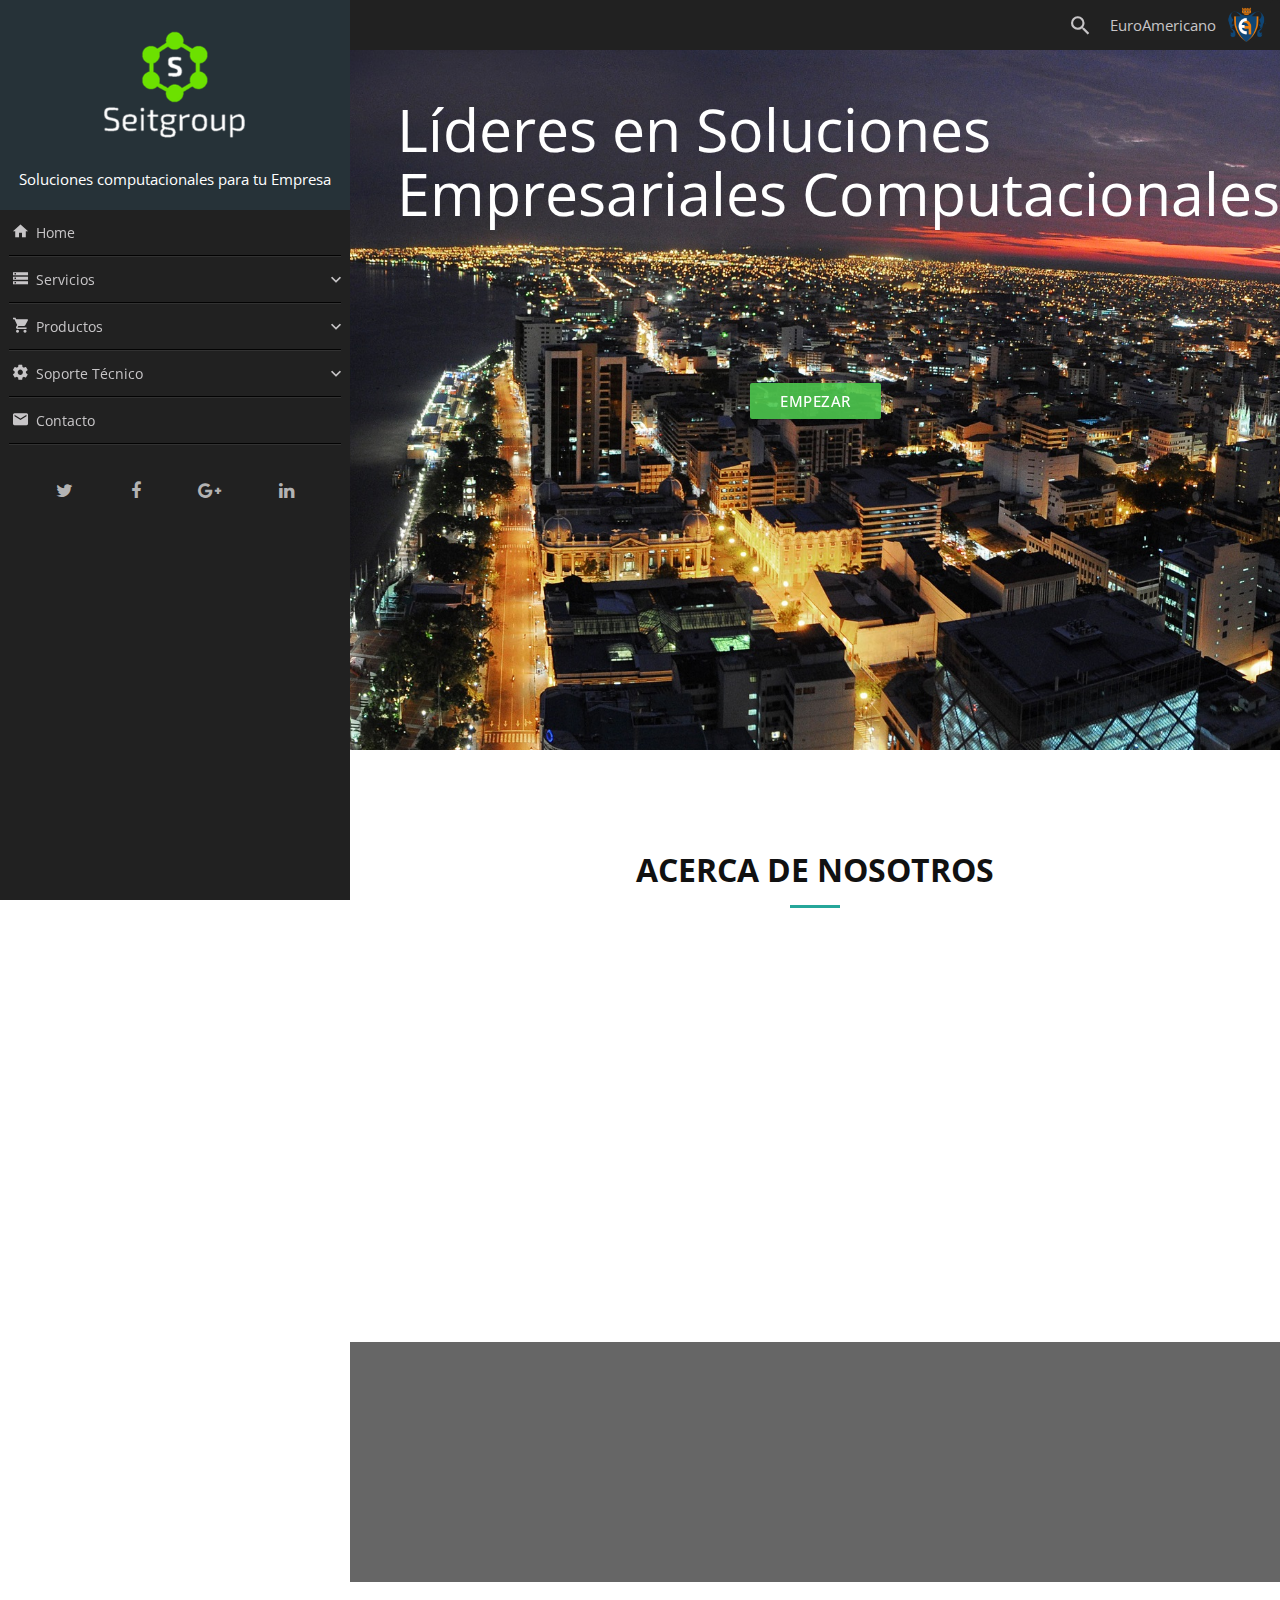
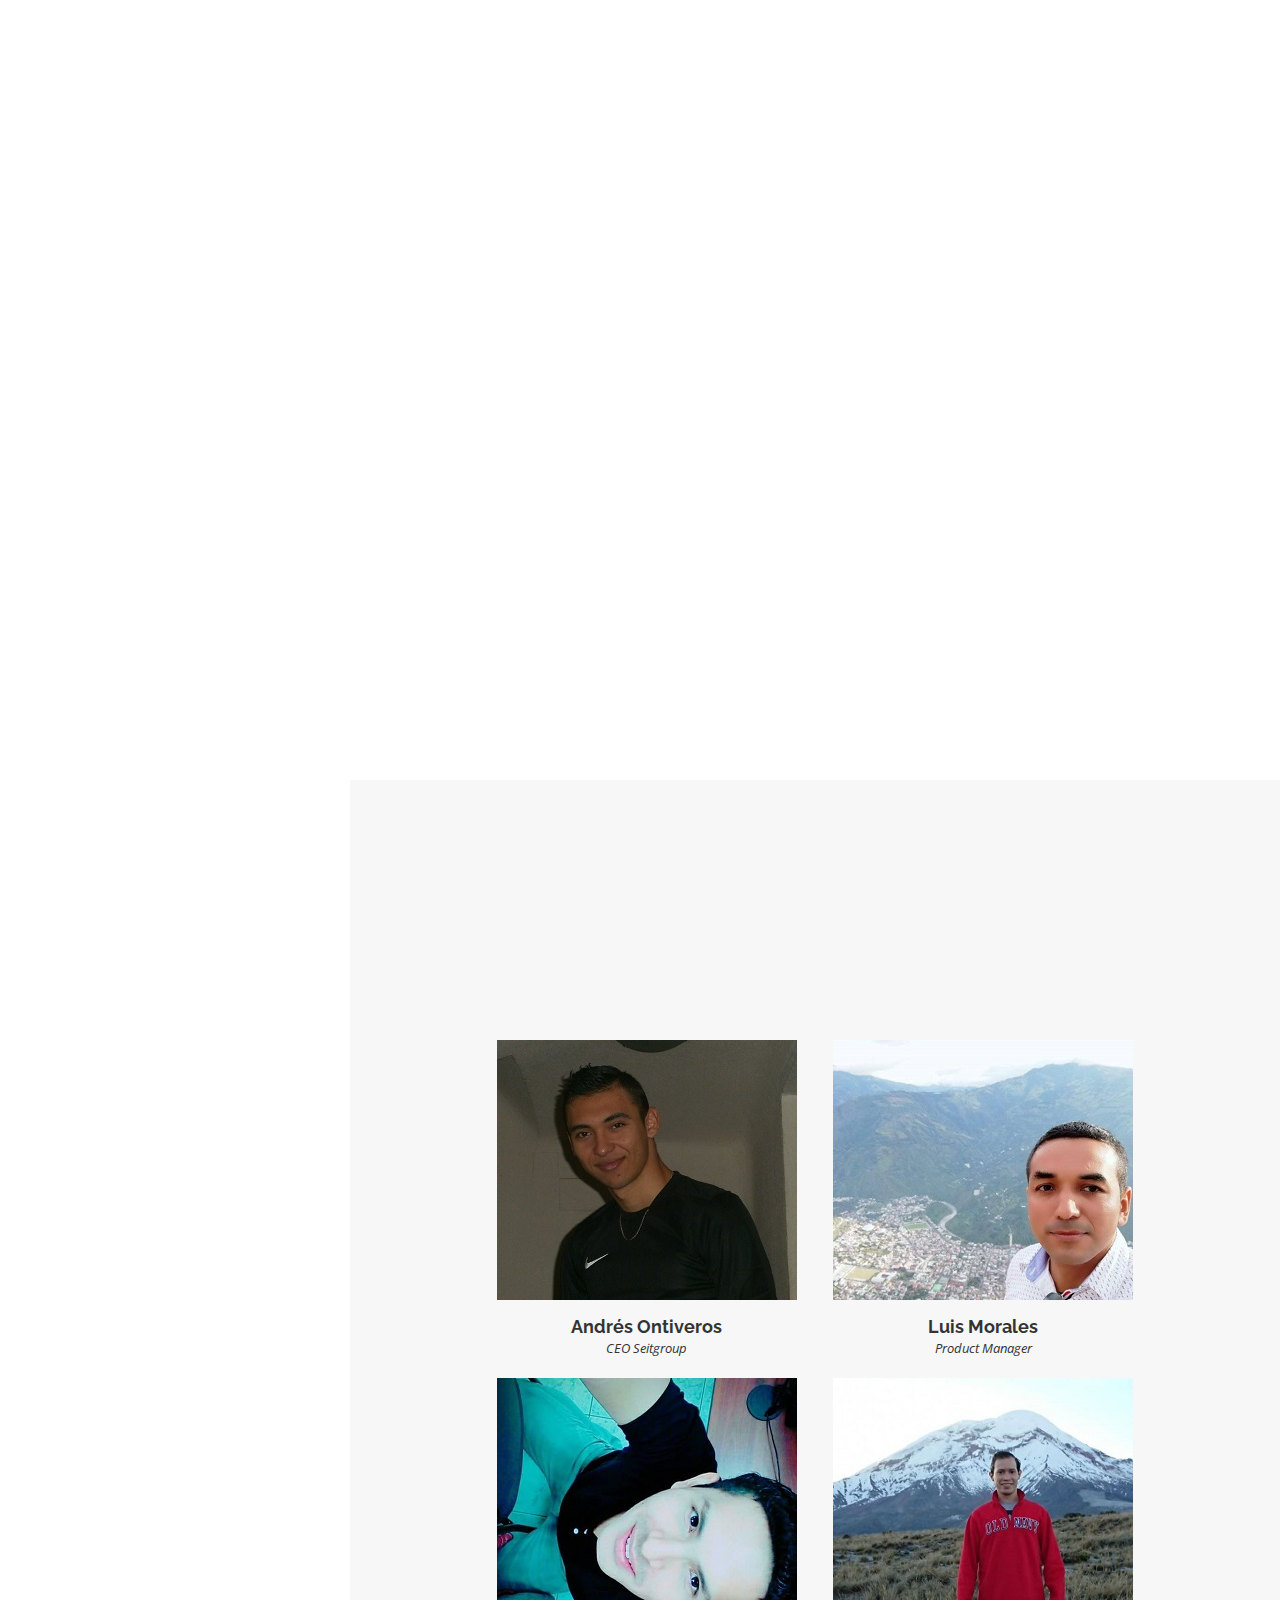
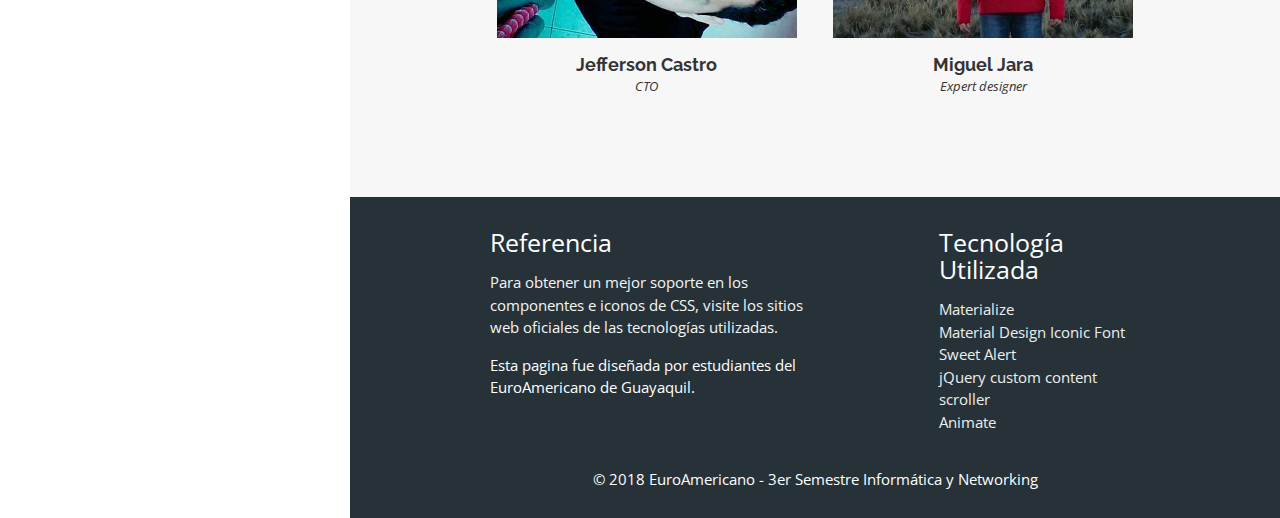
==== index.html @ c5460d2b "Subiendo pagina Diseño de Interfaces" ====
<!DOCTYPE html>
<html lang="es" class="mCustomScrollbar" data-mcs-theme="dark">
  <head>
      <meta charset="UTF-8">
      <meta name="viewport" content="width=device-width, initial-scale=1.0"/>
      <link rel="shortcut icon" href="assets/img/favic.png"/>
      <title>Seitgroup</title>

       <!-- Link para CSS-->
      <link href="lib/animate-css/animate.css" rel="stylesheet">
      <link href="lib/font-awesome/css/font-awesome.min.css" rel="stylesheet">
      <link href="https://fonts.googleapis.com/css?family=Fondamento" rel="stylesheet">
      <link href="https://fonts.googleapis.com/css?family=Open+Sans:300,300i,400,400i,700,700i|Raleway:300,400,500,700,800" rel="stylesheet">
      <link rel="stylesheet" href="css/materialize.min.css">
      <link rel="stylesheet" href="css/material-design-iconic-font.min.css">
      <link rel="stylesheet" href="css/sweetalert.css">
      <link rel="stylesheet" href="css/style.css">

  </head>

  <body>

      <!-- =================
      Navegación Lateral
      ======================-->
      <header id="nav-lateral" class="NavLateral" style="margin: 0;">
          <div class="NavLateral-FontMenu full-width ShowHideMenu"></div>
          <div class="NavLateral-content full-width" data-mcs-theme="dark">
              <figure class="full-width NavLateral-logo">
                <a href="index.html"><img src="assets/img/Imagen3.png" alt="material-logo" class="responsive-img center-box"></a>
                <figcaption class="center-align">Soluciones computacionales para tu Empresa</figcaption>
              </figure>
              <div class="NavLateral-Nav">
                  <ul class="full-width">
                      <li><a href="index.html" class="waves-effect waves-light"><i class="zmdi zmdi zmdi-home zmdi-hc-fw"></i> Home</a></li>
                      <li class="NavLateralDivider"></li>
                      <li><a href="#" class="NavLateral-DropDown  waves-effect waves-light"><i class="zmdi zmdi-storage zmdi-hc-fw"></i> <i class="zmdi zmdi-chevron-down NavLateral-CaretDown"></i>Servicios</a>
                          <ul class="full-width">
                              <li><a href="serv-nube.html" class="waves-effect waves-light">Servicios en la Nube</a></li>
                              <li class="NavLateralDivider"></li>
                              <li><a href="serv-domotica.html" class="waves-effect waves-light">Domótica</a></li>
                              <li class="NavLateralDivider"></li>
                              <li><a href="serv-soporte.html" class="waves-effect waves-light">Consultoría y Auditoría</a></li>
                          </ul>
                      </li>
                      <li class="NavLateralDivider"></li>
                      <li><a href="#" class="NavLateral-DropDown  waves-effect waves-light"><i class="zmdi zmdi-shopping-cart zmdi-hc-fw"></i> <i class="zmdi zmdi-chevron-down NavLateral-CaretDown"></i> Productos</a>
                          <ul class="full-width">
                              <li><a href="prd-antivirus.html" class="waves-effect waves-light">Antivirus</a></li>
                              <li class="NavLateralDivider"></li>
                              <li><a href="prd-nakivo.html" class="waves-effect waves-light">NAKIVO</a></li>
                              <li class="NavLateralDivider"></li>
                              <li><a href="prd-software.html" class="waves-effect waves-light">Software</a></li>
                          </ul>
                      </li>
                      <li class="NavLateralDivider"></li>
                      <li><a href="#" class="NavLateral-DropDown  waves-effect waves-light"><i class="zmdi zmdi-settings zmdi-hc-fw"></i> <i class="zmdi zmdi-chevron-down NavLateral-CaretDown"></i>Soporte Técnico</a>
                          <ul class="full-width">
                              <li><a href="sprt-mante.html" class="waves-effect waves-light">Mantenimiento</a></li>
                              <li class="NavLateralDivider"></li>
                              <li><a href="sprt-remoto.html" class="waves-effect waves-light">Soporte Remoto</a></li>
                          </ul>
                      </li>
                      <li class="NavLateralDivider"></li>
                      <li>
                          <a href="Contacto.html" class="waves-effect waves-light"><i class="zmdi zmdi-email zmdi-hc-fw"></i> Contacto</a>
                      </li>
                  </ul>
                  <li class="NavLateralDivider"></li>
              </div>
              <div class="social">
                <a href=""><i class="fa fa-twitter"></i></a>
                <a href=""><i class="fa fa-facebook"></i></a>
                <a href=""><i class="fa fa-google-plus"></i></a>
                <a href=""><i class="fa fa-linkedin"></i></a>
              </div>
          </div>
      </header>

      <!-- =================
      Main Principal
      ======================-->
      <main id="main" class="">

          <!-- =================
          Nav Informativo
          ======================-->
          <div class="ContentPage-Nav full-width">
              <ul class="full-width">
                  <li class="btn-MobileMenu ShowHideMenu"><a href="#" class="tooltipped waves-effect waves-light" data-position="bottom" data-delay="50" data-tooltip="Menu"><i class="zmdi zmdi-more-vert"></i></a></li>
                  <li><a href="https://www.euroamericano.edu.ec/" target="_blank"><figure><img src="assets/img/euro-logo.png" alt="UserImage"></figure></a></li>
                  <li style="padding:0 5px;">EuroAmericano</li>
                  <li><a href="#" class="tooltipped waves-effect waves-light btn-Search" data-position="bottom" data-delay="50" data-tooltip="Search"><i class="zmdi zmdi-search"></i></a></li>
              </ul>
          </div>

          <!-- =================
          Section Imagen PRINCIPAL
          =======================-->
          <section id="principal">
              <div class="wow fadeInUpBig">
                <h3>Líderes en Soluciones <br>Empresariales Computacionales</h3>
              </div>
              <div class="button-principal">
                <a class="waves-effect waves-light btn" href="#nosotros">EMPEZAR</a>
              </div>
          </section>

          <!-- ================
          Section nosotros
          =====================-->
          <section id = "nosotros" class="scrollspy">
              <div class="container">
                  <div class="row wow pulse">
                      <div class="col s12">
                          <h3 class="section-title">Acerca de Nosotros</h3>
                          <div class="section-title-divider"></div>
                      </div>
                  </div>
                  <div class="row wow fadeInUp">
                      <div class="col s12 m6 l6">
                          <h4 class="service-title">Misión</h4>
                          <p class="service-description">Somos una empresa dedicada a la comercialización y distribución
                            de productos informáticos, administracion de ordenadores, desarrollo de aplicaciones informáticas de gestión, soluciones en Internet, servicio técnico y mantenimiento de equipos y sistemas informáticos, hosting, y consultoría de protección de datos. Ofreciendo una solución global a empresas, profesionales, administraciones y usuarios particulares, a todo el territorio nacional.</p>
                      </div>
                      <div class="col s12 m6 l6">
                        <h4 class="service-title">Visión</h4>
                        <p class="service-description">Pretendemos ser un referente en el mercado nacional en el sector de las TIC, y para ello abarcaremos todos los servicios que ofrecemos actualmente incrementando los que vayan surgiendo debido a la necesidad de cambio provocado por los avances tecnológicos. Esto es así ya que somos una empresa en constante innovación ya que el sector de la tecnología así lo requiere.​ Grupo empresarial Informatico formado en Guayaquil-Ecuador 2018</p>
                      </div>
                  </div>
              </div>
          </section>

          <!--=================
           Section subscribe
           ====================-->
          <section id="subscribe">
            <!-- Contenido de subscribe -->
          </section>

          <!-- ================
          Section servicios
          =====================-->
          <section id = "services">
              <div class="container">
                  <div class="row wow pulse">
                      <div class="col s12">
                          <h3 class="section-title">Nuestros Servicios</h3>
                          <div class="section-title-divider"></div>
                          <p class="section-description">Un amplio portafolio de soluciones tecnológicas basadas en los siguientes grupos.</p>
                      </div>
                  </div>
                  <div class="row wow fadeInUp">
                      <div class="col s12 m6 l6 xl4 service-item">
                          <div class="service-icon"><i class="fa fa-desktop"></i></div>
                          <h4 class="service-title"><a href="prd-antivirus.html">Productos</a></h4>
                          <p class="service-description">Herramientas tecnológicas para empresas grandes, medianas y pequeñas. Siempre tendremos una solución para sus requerimientos.</p>
                      </div>
                      <div class="col s12 m6 l6 xl4 service-item">
                          <div class="service-icon"><i class="fa fa-bar-chart"></i></div>
                          <h4 class="service-title"><a href="serv-nube.html">Servicios en la Nube</a></h4>
                          <p class="service-description">Te permitimos alojar tu infraestructura IT principal fuera de tu empresa, y que está disponible para los usuarios habilitados, conectándote a través de internet.</p>
                      </div>
                  </div>
                  <div class="row wow fadeInUp">
                    <div class="col s12 m6 l6 xl4 service-item">
                        <div class="service-icon"><i class="fa fa-paper-plane"></i></div>
                        <h4 class="service-title"><a href="serv-domotica.html">Domótica</a></h4>
                        <p class="service-description">Domótica, control y automatización de empresas y el hogar. Seguridad y Confort son las principales características de nuestros productos.</p>
                    </div>
                    <div class="col s12 m6 l6 xl4 service-item">
                        <div class="service-icon"><i class="fa fa-bar-chart"></i></div>
                        <h4 class="service-title"><a href="serv-soporte.html">SOPORTE Y CONSULTORÍA</a></h4>
                        <p class="service-description">Nuestro equipo de Ingenieros siempre estará disponible para solucionar cualquier incidente o para brindar asesoría en sus proyectos</p>
                    </div>
                  </div>
              </div>
          </section>

          <!-- ================
          Section Nuestro Equipo
          =====================-->
          <section id = "equipo">
            <div class="container">
              <div class="row wow pulse">
                <div class="col s12">
                  <h3 class="section-title">Nuestro Equipo</h3>
                  <div class="section-title-divider"></div>
                  <p class="section-description">Presentamos nuestro equipo de trabajo y Desarrolladores de esta página web</p>
                </div>
              </div>

              <div class="row">
                <div class="col s12 m6 l6">
                  <div class="member">
                    <div class="pic"><img src="assets/img/ontiveros.jpg" alt=""></div>
                    <h4>Andrés Ontiveros</h4>
                    <span>CEO Seitgroup</span>
                  </div>
                </div>

                <div class="col s12 m6 l6">
                  <div class="member">
                    <div class="pic"><img src="assets/img/morales.jpg" alt=""></div>
                    <h4>Luis Morales</h4>
                    <span>Product Manager</span>
                  </div>
                </div>

                <div class="col s12 m6 l6">
                  <div class="member">
                    <div class="pic"><img src="assets/img/castro.jpg" alt=""></div>
                    <h4>Jefferson Castro</h4>
                    <span>CTO</span>
                  </div>
                </div>

                <div class="col s12 m6 l6">
                  <div class="member">
                    <div class="pic"><img src="assets/img/jara.jpg" alt=""></div>
                    <h4>Miguel Jara</h4>
                    <span>Expert designer</span>
                  </div>
                </div>

              </div>
            </div>
          </section>

          <!--==================
           Footer
           =====================-->
          <footer id="footer" class="footer">
              <div class="container">
                  <div class="row">
                      <div class="col l6 s12">
                          <h5 class="white-text">Referencia</h5>
                          <p class="grey-text text-lighten-4">
                              Para obtener un mejor soporte en los componentes e iconos de CSS, visite los sitios web oficiales de las tecnologías utilizadas.
                              <br>
                          </p>
                          <p>Esta pagina fue diseñada por estudiantes del EuroAmericano de Guayaquil. </p>
                      </div>
                      <div class="col l4 offset-l2 s12">
                          <h5 class="white-text">Tecnología Utilizada</h5>
                          <ul>
                              <li><a class="grey-text text-lighten-3" href="http://materializecss.com/">Materialize</a></li>
                              <li><a class="grey-text text-lighten-3" href="http://zavoloklom.github.io/material-design-iconic-font/icons.html">Material Design Iconic Font</a></li>
                              <li><a class="grey-text text-lighten-3" href="http://t4t5.github.io/sweetalert/">Sweet Alert</a></li>
                              <li><a class="grey-text text-lighten-3" href="http://manos.malihu.gr/jquery-custom-content-scroller/">jQuery custom content scroller</a></li>
                              <li><a class="grey-text text-lighten-3" href="https://daneden.github.io/animate.css/">Animate</a></li>
                          </ul>
                      </div>
                  </div>
              </div>
              <div class="NavLateralDivider"></div>
              <div class="footer-copyright">
                  <div class="container center-align">
                      © 2018 EuroAmericano - 3er Semestre Informática y Networking
                  </div>
              </div>
          </footer>
      </main>


      <!-- Script y Librerias JS ---------->
      <script src="js/sweetalert.min.js"></script>
      <script src="js/jquery-2.2.0.min.js"></script>
      <script src="js/materialize.js"></script>
      <script src="lib/wow/wow.min.js"></script>
      <script src="js/jquery.nicescroll.min.js"></script>
      <script src="js/main.js"></script>
      <script type="text/javascript">
      $(document).ready(function(){
        $('.scrollspy').scrollSpy();
      });
      </script>
  </body>
</html>
---- css/material-design-iconic-font.min.css ----
@font-face{font-family:Material-Design-Iconic-Font;src:url(../fonts/Material-Design-Iconic-Font.woff2?v=2.2.0) format('woff2'),url(../fonts/Material-Design-Iconic-Font.woff?v=2.2.0) format('woff'),url(../fonts/Material-Design-Iconic-Font.ttf?v=2.2.0) format('truetype')}.zmdi{display:inline-block;font:normal normal normal 14px/1 'Material-Design-Iconic-Font';font-size:inherit;text-rendering:auto;-webkit-font-smoothing:antialiased;-moz-osx-font-smoothing:grayscale}.zmdi-hc-lg{font-size:1.33333333em;line-height:.75em;vertical-align:-15%}.zmdi-hc-2x{font-size:2em}.zmdi-hc-3x{font-size:3em}.zmdi-hc-4x{font-size:4em}.zmdi-hc-5x{font-size:5em}.zmdi-hc-fw{width:1.28571429em;text-align:center}.zmdi-hc-ul{padding-left:0;margin-left:2.14285714em;list-style-type:none}.zmdi-hc-ul>li{position:relative}.zmdi-hc-li{position:absolute;left:-2.14285714em;width:2.14285714em;top:.14285714em;text-align:center}.zmdi-hc-li.zmdi-hc-lg{left:-1.85714286em}.zmdi-hc-border{padding:.1em .25em;border:solid .1em #9e9e9e;border-radius:2px}.zmdi-hc-border-circle{padding:.1em .25em;border:solid .1em #9e9e9e;border-radius:50%}.zmdi.pull-left{float:left;margin-right:.15em}.zmdi.pull-right{float:right;margin-left:.15em}.zmdi-hc-spin{-webkit-animation:zmdi-spin 1.5s infinite linear;animation:zmdi-spin 1.5s infinite linear}.zmdi-hc-spin-reverse{-webkit-animation:zmdi-spin-reverse 1.5s infinite linear;animation:zmdi-spin-reverse 1.5s infinite linear}@-webkit-keyframes zmdi-spin{0%{-webkit-transform:rotate(0deg);transform:rotate(0deg)}100%{-webkit-transform:rotate(359deg);transform:rotate(359deg)}}@keyframes zmdi-spin{0%{-webkit-transform:rotate(0deg);transform:rotate(0deg)}100%{-webkit-transform:rotate(359deg);transform:rotate(359deg)}}@-webkit-keyframes zmdi-spin-reverse{0%{-webkit-transform:rotate(0deg);transform:rotate(0deg)}100%{-webkit-transform:rotate(-359deg);transform:rotate(-359deg)}}@keyframes zmdi-spin-reverse{0%{-webkit-transform:rotate(0deg);transform:rotate(0deg)}100%{-webkit-transform:rotate(-359deg);transform:rotate(-359deg)}}.zmdi-hc-rotate-90{-webkit-transform:rotate(90deg);-ms-transform:rotate(90deg);transform:rotate(90deg)}.zmdi-hc-rotate-180{-webkit-transform:rotate(180deg);-ms-transform:rotate(180deg);transform:rotate(180deg)}.zmdi-hc-rotate-270{-webkit-transform:rotate(270deg);-ms-transform:rotate(270deg);transform:rotate(270deg)}.zmdi-hc-flip-horizontal{-webkit-transform:scale(-1,1);-ms-transform:scale(-1,1);transform:scale(-1,1)}.zmdi-hc-flip-vertical{-webkit-transform:scale(1,-1);-ms-transform:scale(1,-1);transform:scale(1,-1)}.zmdi-hc-stack{position:relative;display:inline-block;width:2em;height:2em;line-height:2em;vertical-align:middle}.zmdi-hc-stack-1x,.zmdi-hc-stack-2x{position:absolute;left:0;width:100%;text-align:center}.zmdi-hc-stack-1x{line-height:inherit}.zmdi-hc-stack-2x{font-size:2em}.zmdi-hc-inverse{color:#fff}.zmdi-3d-rotation:before{content:'\f101'}.zmdi-airplane-off:before{content:'\f102'}.zmdi-airplane:before{content:'\f103'}.zmdi-album:before{content:'\f104'}.zmdi-archive:before{content:'\f105'}.zmdi-assignment-account:before{content:'\f106'}.zmdi-assignment-alert:before{content:'\f107'}.zmdi-assignment-check:before{content:'\f108'}.zmdi-assignment-o:before{content:'\f109'}.zmdi-assignment-return:before{content:'\f10a'}.zmdi-assignment-returned:before{content:'\f10b'}.zmdi-assignment:before{content:'\f10c'}.zmdi-attachment-alt:before{content:'\f10d'}.zmdi-attachment:before{content:'\f10e'}.zmdi-audio:before{content:'\f10f'}.zmdi-badge-check:before{content:'\f110'}.zmdi-balance-wallet:before{content:'\f111'}.zmdi-balance:before{content:'\f112'}.zmdi-battery-alert:before{content:'\f113'}.zmdi-battery-flash:before{content:'\f114'}.zmdi-battery-unknown:before{content:'\f115'}.zmdi-battery:before{content:'\f116'}.zmdi-bike:before{content:'\f117'}.zmdi-block-alt:before{content:'\f118'}.zmdi-block:before{content:'\f119'}.zmdi-boat:before{content:'\f11a'}.zmdi-book-image:before{content:'\f11b'}.zmdi-book:before{content:'\f11c'}.zmdi-bookmark-outline:before{content:'\f11d'}.zmdi-bookmark:before{content:'\f11e'}.zmdi-brush:before{content:'\f11f'}.zmdi-bug:before{content:'\f120'}.zmdi-bus:before{content:'\f121'}.zmdi-cake:before{content:'\f122'}.zmdi-car-taxi:before{content:'\f123'}.zmdi-car-wash:before{content:'\f124'}.zmdi-car:before{content:'\f125'}.zmdi-card-giftcard:before{content:'\f126'}.zmdi-card-membership:before{content:'\f127'}.zmdi-card-travel:before{content:'\f128'}.zmdi-card:before{content:'\f129'}.zmdi-case-check:before{content:'\f12a'}.zmdi-case-download:before{content:'\f12b'}.zmdi-case-play:before{content:'\f12c'}.zmdi-case:before{content:'\f12d'}.zmdi-cast-connected:before{content:'\f12e'}.zmdi-cast:before{content:'\f12f'}.zmdi-chart-donut:before{content:'\f130'}.zmdi-chart:before{content:'\f131'}.zmdi-city-alt:before{content:'\f132'}.zmdi-city:before{content:'\f133'}.zmdi-close-circle-o:before{content:'\f134'}.zmdi-close-circle:before{content:'\f135'}.zmdi-close:before{content:'\f136'}.zmdi-cocktail:before{content:'\f137'}.zmdi-code-setting:before{content:'\f138'}.zmdi-code-smartphone:before{content:'\f139'}.zmdi-code:before{content:'\f13a'}.zmdi-coffee:before{content:'\f13b'}.zmdi-collection-bookmark:before{content:'\f13c'}.zmdi-collection-case-play:before{content:'\f13d'}.zmdi-collection-folder-image:before{content:'\f13e'}.zmdi-collection-image-o:before{content:'\f13f'}.zmdi-collection-image:before{content:'\f140'}.zmdi-collection-item-1:before{content:'\f141'}.zmdi-collection-item-2:before{content:'\f142'}.zmdi-collection-item-3:before{content:'\f143'}.zmdi-collection-item-4:before{content:'\f144'}.zmdi-collection-item-5:before{content:'\f145'}.zmdi-collection-item-6:before{content:'\f146'}.zmdi-collection-item-7:before{content:'\f147'}.zmdi-collection-item-8:before{content:'\f148'}.zmdi-collection-item-9-plus:before{content:'\f149'}.zmdi-collection-item-9:before{content:'\f14a'}.zmdi-collection-item:before{content:'\f14b'}.zmdi-collection-music:before{content:'\f14c'}.zmdi-collection-pdf:before{content:'\f14d'}.zmdi-collection-plus:before{content:'\f14e'}.zmdi-collection-speaker:before{content:'\f14f'}.zmdi-collection-text:before{content:'\f150'}.zmdi-collection-video:before{content:'\f151'}.zmdi-compass:before{content:'\f152'}.zmdi-cutlery:before{content:'\f153'}.zmdi-delete:before{content:'\f154'}.zmdi-dialpad:before{content:'\f155'}.zmdi-dns:before{content:'\f156'}.zmdi-drink:before{content:'\f157'}.zmdi-edit:before{content:'\f158'}.zmdi-email-open:before{content:'\f159'}.zmdi-email:before{content:'\f15a'}.zmdi-eye-off:before{content:'\f15b'}.zmdi-eye:before{content:'\f15c'}.zmdi-eyedropper:before{content:'\f15d'}.zmdi-favorite-outline:before{content:'\f15e'}.zmdi-favorite:before{content:'\f15f'}.zmdi-filter-list:before{content:'\f160'}.zmdi-fire:before{content:'\f161'}.zmdi-flag:before{content:'\f162'}.zmdi-flare:before{content:'\f163'}.zmdi-flash-auto:before{content:'\f164'}.zmdi-flash-off:before{content:'\f165'}.zmdi-flash:before{content:'\f166'}.zmdi-flip:before{content:'\f167'}.zmdi-flower-alt:before{content:'\f168'}.zmdi-flower:before{content:'\f169'}.zmdi-font:before{content:'\f16a'}.zmdi-fullscreen-alt:before{content:'\f16b'}.zmdi-fullscreen-exit:before{content:'\f16c'}.zmdi-fullscreen:before{content:'\f16d'}.zmdi-functions:before{content:'\f16e'}.zmdi-gas-station:before{content:'\f16f'}.zmdi-gesture:before{content:'\f170'}.zmdi-globe-alt:before{content:'\f171'}.zmdi-globe-lock:before{content:'\f172'}.zmdi-globe:before{content:'\f173'}.zmdi-graduation-cap:before{content:'\f174'}.zmdi-home:before{content:'\f175'}.zmdi-hospital-alt:before{content:'\f176'}.zmdi-hospital:before{content:'\f177'}.zmdi-hotel:before{content:'\f178'}.zmdi-hourglass-alt:before{content:'\f179'}.zmdi-hourglass-outline:before{content:'\f17a'}.zmdi-hourglass:before{content:'\f17b'}.zmdi-http:before{content:'\f17c'}.zmdi-image-alt:before{content:'\f17d'}.zmdi-image-o:before{content:'\f17e'}.zmdi-image:before{content:'\f17f'}.zmdi-inbox:before{content:'\f180'}.zmdi-invert-colors-off:before{content:'\f181'}.zmdi-invert-colors:before{content:'\f182'}.zmdi-key:before{content:'\f183'}.zmdi-label-alt-outline:before{content:'\f184'}.zmdi-label-alt:before{content:'\f185'}.zmdi-label-heart:before{content:'\f186'}.zmdi-label:before{content:'\f187'}.zmdi-labels:before{content:'\f188'}.zmdi-lamp:before{content:'\f189'}.zmdi-landscape:before{content:'\f18a'}.zmdi-layers-off:before{content:'\f18b'}.zmdi-layers:before{content:'\f18c'}.zmdi-library:before{content:'\f18d'}.zmdi-link:before{content:'\f18e'}.zmdi-lock-open:before{content:'\f18f'}.zmdi-lock-outline:before{content:'\f190'}.zmdi-lock:before{content:'\f191'}.zmdi-mail-reply-all:before{content:'\f192'}.zmdi-mail-reply:before{content:'\f193'}.zmdi-mail-send:before{content:'\f194'}.zmdi-mall:before{content:'\f195'}.zmdi-map:before{content:'\f196'}.zmdi-menu:before{content:'\f197'}.zmdi-money-box:before{content:'\f198'}.zmdi-money-off:before{content:'\f199'}.zmdi-money:before{content:'\f19a'}.zmdi-more-vert:before{content:'\f19b'}.zmdi-more:before{content:'\f19c'}.zmdi-movie-alt:before{content:'\f19d'}.zmdi-movie:before{content:'\f19e'}.zmdi-nature-people:before{content:'\f19f'}.zmdi-nature:before{content:'\f1a0'}.zmdi-navigation:before{content:'\f1a1'}.zmdi-open-in-browser:before{content:'\f1a2'}.zmdi-open-in-new:before{content:'\f1a3'}.zmdi-palette:before{content:'\f1a4'}.zmdi-parking:before{content:'\f1a5'}.zmdi-pin-account:before{content:'\f1a6'}.zmdi-pin-assistant:before{content:'\f1a7'}.zmdi-pin-drop:before{content:'\f1a8'}.zmdi-pin-help:before{content:'\f1a9'}.zmdi-pin-off:before{content:'\f1aa'}.zmdi-pin:before{content:'\f1ab'}.zmdi-pizza:before{content:'\f1ac'}.zmdi-plaster:before{content:'\f1ad'}.zmdi-power-setting:before{content:'\f1ae'}.zmdi-power:before{content:'\f1af'}.zmdi-print:before{content:'\f1b0'}.zmdi-puzzle-piece:before{content:'\f1b1'}.zmdi-quote:before{content:'\f1b2'}.zmdi-railway:before{content:'\f1b3'}.zmdi-receipt:before{content:'\f1b4'}.zmdi-refresh-alt:before{content:'\f1b5'}.zmdi-refresh-sync-alert:before{content:'\f1b6'}.zmdi-refresh-sync-off:before{content:'\f1b7'}.zmdi-refresh-sync:before{content:'\f1b8'}.zmdi-refresh:before{content:'\f1b9'}.zmdi-roller:before{content:'\f1ba'}.zmdi-ruler:before{content:'\f1bb'}.zmdi-scissors:before{content:'\f1bc'}.zmdi-screen-rotation-lock:before{content:'\f1bd'}.zmdi-screen-rotation:before{content:'\f1be'}.zmdi-search-for:before{content:'\f1bf'}.zmdi-search-in-file:before{content:'\f1c0'}.zmdi-search-in-page:before{content:'\f1c1'}.zmdi-search-replace:before{content:'\f1c2'}.zmdi-search:before{content:'\f1c3'}.zmdi-seat:before{content:'\f1c4'}.zmdi-settings-square:before{content:'\f1c5'}.zmdi-settings:before{content:'\f1c6'}.zmdi-shield-check:before{content:'\f1c7'}.zmdi-shield-security:before{content:'\f1c8'}.zmdi-shopping-basket:before{content:'\f1c9'}.zmdi-shopping-cart-plus:before{content:'\f1ca'}.zmdi-shopping-cart:before{content:'\f1cb'}.zmdi-sign-in:before{content:'\f1cc'}.zmdi-sort-amount-asc:before{content:'\f1cd'}.zmdi-sort-amount-desc:before{content:'\f1ce'}.zmdi-sort-asc:before{content:'\f1cf'}.zmdi-sort-desc:before{content:'\f1d0'}.zmdi-spellcheck:before{content:'\f1d1'}.zmdi-storage:before{content:'\f1d2'}.zmdi-store-24:before{content:'\f1d3'}.zmdi-store:before{content:'\f1d4'}.zmdi-subway:before{content:'\f1d5'}.zmdi-sun:before{content:'\f1d6'}.zmdi-tab-unselected:before{content:'\f1d7'}.zmdi-tab:before{content:'\f1d8'}.zmdi-tag-close:before{content:'\f1d9'}.zmdi-tag-more:before{content:'\f1da'}.zmdi-tag:before{content:'\f1db'}.zmdi-thumb-down:before{content:'\f1dc'}.zmdi-thumb-up-down:before{content:'\f1dd'}.zmdi-thumb-up:before{content:'\f1de'}.zmdi-ticket-star:before{content:'\f1df'}.zmdi-toll:before{content:'\f1e0'}.zmdi-toys:before{content:'\f1e1'}.zmdi-traffic:before{content:'\f1e2'}.zmdi-translate:before{content:'\f1e3'}.zmdi-triangle-down:before{content:'\f1e4'}.zmdi-triangle-up:before{content:'\f1e5'}.zmdi-truck:before{content:'\f1e6'}.zmdi-turning-sign:before{content:'\f1e7'}.zmdi-wallpaper:before{content:'\f1e8'}.zmdi-washing-machine:before{content:'\f1e9'}.zmdi-window-maximize:before{content:'\f1ea'}.zmdi-window-minimize:before{content:'\f1eb'}.zmdi-window-restore:before{content:'\f1ec'}.zmdi-wrench:before{content:'\f1ed'}.zmdi-zoom-in:before{content:'\f1ee'}.zmdi-zoom-out:before{content:'\f1ef'}.zmdi-alert-circle-o:before{content:'\f1f0'}.zmdi-alert-circle:before{content:'\f1f1'}.zmdi-alert-octagon:before{content:'\f1f2'}.zmdi-alert-polygon:before{content:'\f1f3'}.zmdi-alert-triangle:before{content:'\f1f4'}.zmdi-help-outline:before{content:'\f1f5'}.zmdi-help:before{content:'\f1f6'}.zmdi-info-outline:before{content:'\f1f7'}.zmdi-info:before{content:'\f1f8'}.zmdi-notifications-active:before{content:'\f1f9'}.zmdi-notifications-add:before{content:'\f1fa'}.zmdi-notifications-none:before{content:'\f1fb'}.zmdi-notifications-off:before{content:'\f1fc'}.zmdi-notifications-paused:before{content:'\f1fd'}.zmdi-notifications:before{content:'\f1fe'}.zmdi-account-add:before{content:'\f1ff'}.zmdi-account-box-mail:before{content:'\f200'}.zmdi-account-box-o:before{content:'\f201'}.zmdi-account-box-phone:before{content:'\f202'}.zmdi-account-box:before{content:'\f203'}.zmdi-account-calendar:before{content:'\f204'}.zmdi-account-circle:before{content:'\f205'}.zmdi-account-o:before{content:'\f206'}.zmdi-account:before{content:'\f207'}.zmdi-accounts-add:before{content:'\f208'}.zmdi-accounts-alt:before{content:'\f209'}.zmdi-accounts-list-alt:before{content:'\f20a'}.zmdi-accounts-list:before{content:'\f20b'}.zmdi-accounts-outline:before{content:'\f20c'}.zmdi-accounts:before{content:'\f20d'}.zmdi-face:before{content:'\f20e'}.zmdi-female:before{content:'\f20f'}.zmdi-male-alt:before{content:'\f210'}.zmdi-male-female:before{content:'\f211'}.zmdi-male:before{content:'\f212'}.zmdi-mood-bad:before{content:'\f213'}.zmdi-mood:before{content:'\f214'}.zmdi-run:before{content:'\f215'}.zmdi-walk:before{content:'\f216'}.zmdi-cloud-box:before{content:'\f217'}.zmdi-cloud-circle:before{content:'\f218'}.zmdi-cloud-done:before{content:'\f219'}.zmdi-cloud-download:before{content:'\f21a'}.zmdi-cloud-off:before{content:'\f21b'}.zmdi-cloud-outline-alt:before{content:'\f21c'}.zmdi-cloud-outline:before{content:'\f21d'}.zmdi-cloud-upload:before{content:'\f21e'}.zmdi-cloud:before{content:'\f21f'}.zmdi-download:before{content:'\f220'}.zmdi-file-plus:before{content:'\f221'}.zmdi-file-text:before{content:'\f222'}.zmdi-file:before{content:'\f223'}.zmdi-folder-outline:before{content:'\f224'}.zmdi-folder-person:before{content:'\f225'}.zmdi-folder-star-alt:before{content:'\f226'}.zmdi-folder-star:before{content:'\f227'}.zmdi-folder:before{content:'\f228'}.zmdi-gif:before{content:'\f229'}.zmdi-upload:before{content:'\f22a'}.zmdi-border-all:before{content:'\f22b'}.zmdi-border-bottom:before{content:'\f22c'}.zmdi-border-clear:before{content:'\f22d'}.zmdi-border-color:before{content:'\f22e'}.zmdi-border-horizontal:before{content:'\f22f'}.zmdi-border-inner:before{content:'\f230'}.zmdi-border-left:before{content:'\f231'}.zmdi-border-outer:before{content:'\f232'}.zmdi-border-right:before{content:'\f233'}.zmdi-border-style:before{content:'\f234'}.zmdi-border-top:before{content:'\f235'}.zmdi-border-vertical:before{content:'\f236'}.zmdi-copy:before{content:'\f237'}.zmdi-crop:before{content:'\f238'}.zmdi-format-align-center:before{content:'\f239'}.zmdi-format-align-justify:before{content:'\f23a'}.zmdi-format-align-left:before{content:'\f23b'}.zmdi-format-align-right:before{content:'\f23c'}.zmdi-format-bold:before{content:'\f23d'}.zmdi-format-clear-all:before{content:'\f23e'}.zmdi-format-clear:before{content:'\f23f'}.zmdi-format-color-fill:before{content:'\f240'}.zmdi-format-color-reset:before{content:'\f241'}.zmdi-format-color-text:before{content:'\f242'}.zmdi-format-indent-decrease:before{content:'\f243'}.zmdi-format-indent-increase:before{content:'\f244'}.zmdi-format-italic:before{content:'\f245'}.zmdi-format-line-spacing:before{content:'\f246'}.zmdi-format-list-bulleted:before{content:'\f247'}.zmdi-format-list-numbered:before{content:'\f248'}.zmdi-format-ltr:before{content:'\f249'}.zmdi-format-rtl:before{content:'\f24a'}.zmdi-format-size:before{content:'\f24b'}.zmdi-format-strikethrough-s:before{content:'\f24c'}.zmdi-format-strikethrough:before{content:'\f24d'}.zmdi-format-subject:before{content:'\f24e'}.zmdi-format-underlined:before{content:'\f24f'}.zmdi-format-valign-bottom:before{content:'\f250'}.zmdi-format-valign-center:before{content:'\f251'}.zmdi-format-valign-top:before{content:'\f252'}.zmdi-redo:before{content:'\f253'}.zmdi-select-all:before{content:'\f254'}.zmdi-space-bar:before{content:'\f255'}.zmdi-text-format:before{content:'\f256'}.zmdi-transform:before{content:'\f257'}.zmdi-undo:before{content:'\f258'}.zmdi-wrap-text:before{content:'\f259'}.zmdi-comment-alert:before{content:'\f25a'}.zmdi-comment-alt-text:before{content:'\f25b'}.zmdi-comment-alt:before{content:'\f25c'}.zmdi-comment-edit:before{content:'\f25d'}.zmdi-comment-image:before{content:'\f25e'}.zmdi-comment-list:before{content:'\f25f'}.zmdi-comment-more:before{content:'\f260'}.zmdi-comment-outline:before{content:'\f261'}.zmdi-comment-text-alt:before{content:'\f262'}.zmdi-comment-text:before{content:'\f263'}.zmdi-comment-video:before{content:'\f264'}.zmdi-comment:before{content:'\f265'}.zmdi-comments:before{content:'\f266'}.zmdi-check-all:before{content:'\f267'}.zmdi-check-circle-u:before{content:'\f268'}.zmdi-check-circle:before{content:'\f269'}.zmdi-check-square:before{content:'\f26a'}.zmdi-check:before{content:'\f26b'}.zmdi-circle-o:before{content:'\f26c'}.zmdi-circle:before{content:'\f26d'}.zmdi-dot-circle-alt:before{content:'\f26e'}.zmdi-dot-circle:before{content:'\f26f'}.zmdi-minus-circle-outline:before{content:'\f270'}.zmdi-minus-circle:before{content:'\f271'}.zmdi-minus-square:before{content:'\f272'}.zmdi-minus:before{content:'\f273'}.zmdi-plus-circle-o-duplicate:before{content:'\f274'}.zmdi-plus-circle-o:before{content:'\f275'}.zmdi-plus-circle:before{content:'\f276'}.zmdi-plus-square:before{content:'\f277'}.zmdi-plus:before{content:'\f278'}.zmdi-square-o:before{content:'\f279'}.zmdi-star-circle:before{content:'\f27a'}.zmdi-star-half:before{content:'\f27b'}.zmdi-star-outline:before{content:'\f27c'}.zmdi-star:before{content:'\f27d'}.zmdi-bluetooth-connected:before{content:'\f27e'}.zmdi-bluetooth-off:before{content:'\f27f'}.zmdi-bluetooth-search:before{content:'\f280'}.zmdi-bluetooth-setting:before{content:'\f281'}.zmdi-bluetooth:before{content:'\f282'}.zmdi-camera-add:before{content:'\f283'}.zmdi-camera-alt:before{content:'\f284'}.zmdi-camera-bw:before{content:'\f285'}.zmdi-camera-front:before{content:'\f286'}.zmdi-camera-mic:before{content:'\f287'}.zmdi-camera-party-mode:before{content:'\f288'}.zmdi-camera-rear:before{content:'\f289'}.zmdi-camera-roll:before{content:'\f28a'}.zmdi-camera-switch:before{content:'\f28b'}.zmdi-camera:before{content:'\f28c'}.zmdi-card-alert:before{content:'\f28d'}.zmdi-card-off:before{content:'\f28e'}.zmdi-card-sd:before{content:'\f28f'}.zmdi-card-sim:before{content:'\f290'}.zmdi-desktop-mac:before{content:'\f291'}.zmdi-desktop-windows:before{content:'\f292'}.zmdi-device-hub:before{content:'\f293'}.zmdi-devices-off:before{content:'\f294'}.zmdi-devices:before{content:'\f295'}.zmdi-dock:before{content:'\f296'}.zmdi-floppy:before{content:'\f297'}.zmdi-gamepad:before{content:'\f298'}.zmdi-gps-dot:before{content:'\f299'}.zmdi-gps-off:before{content:'\f29a'}.zmdi-gps:before{content:'\f29b'}.zmdi-headset-mic:before{content:'\f29c'}.zmdi-headset:before{content:'\f29d'}.zmdi-input-antenna:before{content:'\f29e'}.zmdi-input-composite:before{content:'\f29f'}.zmdi-input-hdmi:before{content:'\f2a0'}.zmdi-input-power:before{content:'\f2a1'}.zmdi-input-svideo:before{content:'\f2a2'}.zmdi-keyboard-hide:before{content:'\f2a3'}.zmdi-keyboard:before{content:'\f2a4'}.zmdi-laptop-chromebook:before{content:'\f2a5'}.zmdi-laptop-mac:before{content:'\f2a6'}.zmdi-laptop:before{content:'\f2a7'}.zmdi-mic-off:before{content:'\f2a8'}.zmdi-mic-outline:before{content:'\f2a9'}.zmdi-mic-setting:before{content:'\f2aa'}.zmdi-mic:before{content:'\f2ab'}.zmdi-mouse:before{content:'\f2ac'}.zmdi-network-alert:before{content:'\f2ad'}.zmdi-network-locked:before{content:'\f2ae'}.zmdi-network-off:before{content:'\f2af'}.zmdi-network-outline:before{content:'\f2b0'}.zmdi-network-setting:before{content:'\f2b1'}.zmdi-network:before{content:'\f2b2'}.zmdi-phone-bluetooth:before{content:'\f2b3'}.zmdi-phone-end:before{content:'\f2b4'}.zmdi-phone-forwarded:before{content:'\f2b5'}.zmdi-phone-in-talk:before{content:'\f2b6'}.zmdi-phone-locked:before{content:'\f2b7'}.zmdi-phone-missed:before{content:'\f2b8'}.zmdi-phone-msg:before{content:'\f2b9'}.zmdi-phone-paused:before{content:'\f2ba'}.zmdi-phone-ring:before{content:'\f2bb'}.zmdi-phone-setting:before{content:'\f2bc'}.zmdi-phone-sip:before{content:'\f2bd'}.zmdi-phone:before{content:'\f2be'}.zmdi-portable-wifi-changes:before{content:'\f2bf'}.zmdi-portable-wifi-off:before{content:'\f2c0'}.zmdi-portable-wifi:before{content:'\f2c1'}.zmdi-radio:before{content:'\f2c2'}.zmdi-reader:before{content:'\f2c3'}.zmdi-remote-control-alt:before{content:'\f2c4'}.zmdi-remote-control:before{content:'\f2c5'}.zmdi-router:before{content:'\f2c6'}.zmdi-scanner:before{content:'\f2c7'}.zmdi-smartphone-android:before{content:'\f2c8'}.zmdi-smartphone-download:before{content:'\f2c9'}.zmdi-smartphone-erase:before{content:'\f2ca'}.zmdi-smartphone-info:before{content:'\f2cb'}.zmdi-smartphone-iphone:before{content:'\f2cc'}.zmdi-smartphone-landscape-lock:before{content:'\f2cd'}.zmdi-smartphone-landscape:before{content:'\f2ce'}.zmdi-smartphone-lock:before{content:'\f2cf'}.zmdi-smartphone-portrait-lock:before{content:'\f2d0'}.zmdi-smartphone-ring:before{content:'\f2d1'}.zmdi-smartphone-setting:before{content:'\f2d2'}.zmdi-smartphone-setup:before{content:'\f2d3'}.zmdi-smartphone:before{content:'\f2d4'}.zmdi-speaker:before{content:'\f2d5'}.zmdi-tablet-android:before{content:'\f2d6'}.zmdi-tablet-mac:before{content:'\f2d7'}.zmdi-tablet:before{content:'\f2d8'}.zmdi-tv-alt-play:before{content:'\f2d9'}.zmdi-tv-list:before{content:'\f2da'}.zmdi-tv-play:before{content:'\f2db'}.zmdi-tv:before{content:'\f2dc'}.zmdi-usb:before{content:'\f2dd'}.zmdi-videocam-off:before{content:'\f2de'}.zmdi-videocam-switch:before{content:'\f2df'}.zmdi-videocam:before{content:'\f2e0'}.zmdi-watch:before{content:'\f2e1'}.zmdi-wifi-alt-2:before{content:'\f2e2'}.zmdi-wifi-alt:before{content:'\f2e3'}.zmdi-wifi-info:before{content:'\f2e4'}.zmdi-wifi-lock:before{content:'\f2e5'}.zmdi-wifi-off:before{content:'\f2e6'}.zmdi-wifi-outline:before{content:'\f2e7'}.zmdi-wifi:before{content:'\f2e8'}.zmdi-arrow-left-bottom:before{content:'\f2e9'}.zmdi-arrow-left:before{content:'\f2ea'}.zmdi-arrow-merge:before{content:'\f2eb'}.zmdi-arrow-missed:before{content:'\f2ec'}.zmdi-arrow-right-top:before{content:'\f2ed'}.zmdi-arrow-right:before{content:'\f2ee'}.zmdi-arrow-split:before{content:'\f2ef'}.zmdi-arrows:before{content:'\f2f0'}.zmdi-caret-down-circle:before{content:'\f2f1'}.zmdi-caret-down:before{content:'\f2f2'}.zmdi-caret-left-circle:before{content:'\f2f3'}.zmdi-caret-left:before{content:'\f2f4'}.zmdi-caret-right-circle:before{content:'\f2f5'}.zmdi-caret-right:before{content:'\f2f6'}.zmdi-caret-up-circle:before{content:'\f2f7'}.zmdi-caret-up:before{content:'\f2f8'}.zmdi-chevron-down:before{content:'\f2f9'}.zmdi-chevron-left:before{content:'\f2fa'}.zmdi-chevron-right:before{content:'\f2fb'}.zmdi-chevron-up:before{content:'\f2fc'}.zmdi-forward:before{content:'\f2fd'}.zmdi-long-arrow-down:before{content:'\f2fe'}.zmdi-long-arrow-left:before{content:'\f2ff'}.zmdi-long-arrow-return:before{content:'\f300'}.zmdi-long-arrow-right:before{content:'\f301'}.zmdi-long-arrow-tab:before{content:'\f302'}.zmdi-long-arrow-up:before{content:'\f303'}.zmdi-rotate-ccw:before{content:'\f304'}.zmdi-rotate-cw:before{content:'\f305'}.zmdi-rotate-left:before{content:'\f306'}.zmdi-rotate-right:before{content:'\f307'}.zmdi-square-down:before{content:'\f308'}.zmdi-square-right:before{content:'\f309'}.zmdi-swap-alt:before{content:'\f30a'}.zmdi-swap-vertical-circle:before{content:'\f30b'}.zmdi-swap-vertical:before{content:'\f30c'}.zmdi-swap:before{content:'\f30d'}.zmdi-trending-down:before{content:'\f30e'}.zmdi-trending-flat:before{content:'\f30f'}.zmdi-trending-up:before{content:'\f310'}.zmdi-unfold-less:before{content:'\f311'}.zmdi-unfold-more:before{content:'\f312'}.zmdi-apps:before{content:'\f313'}.zmdi-grid-off:before{content:'\f314'}.zmdi-grid:before{content:'\f315'}.zmdi-view-agenda:before{content:'\f316'}.zmdi-view-array:before{content:'\f317'}.zmdi-view-carousel:before{content:'\f318'}.zmdi-view-column:before{content:'\f319'}.zmdi-view-comfy:before{content:'\f31a'}.zmdi-view-compact:before{content:'\f31b'}.zmdi-view-dashboard:before{content:'\f31c'}.zmdi-view-day:before{content:'\f31d'}.zmdi-view-headline:before{content:'\f31e'}.zmdi-view-list-alt:before{content:'\f31f'}.zmdi-view-list:before{content:'\f320'}.zmdi-view-module:before{content:'\f321'}.zmdi-view-quilt:before{content:'\f322'}.zmdi-view-stream:before{content:'\f323'}.zmdi-view-subtitles:before{content:'\f324'}.zmdi-view-toc:before{content:'\f325'}.zmdi-view-web:before{content:'\f326'}.zmdi-view-week:before{content:'\f327'}.zmdi-widgets:before{content:'\f328'}.zmdi-alarm-check:before{content:'\f329'}.zmdi-alarm-off:before{content:'\f32a'}.zmdi-alarm-plus:before{content:'\f32b'}.zmdi-alarm-snooze:before{content:'\f32c'}.zmdi-alarm:before{content:'\f32d'}.zmdi-calendar-alt:before{content:'\f32e'}.zmdi-calendar-check:before{content:'\f32f'}.zmdi-calendar-close:before{content:'\f330'}.zmdi-calendar-note:before{content:'\f331'}.zmdi-calendar:before{content:'\f332'}.zmdi-time-countdown:before{content:'\f333'}.zmdi-time-interval:before{content:'\f334'}.zmdi-time-restore-setting:before{content:'\f335'}.zmdi-time-restore:before{content:'\f336'}.zmdi-time:before{content:'\f337'}.zmdi-timer-off:before{content:'\f338'}.zmdi-timer:before{content:'\f339'}.zmdi-android-alt:before{content:'\f33a'}.zmdi-android:before{content:'\f33b'}.zmdi-apple:before{content:'\f33c'}.zmdi-behance:before{content:'\f33d'}.zmdi-codepen:before{content:'\f33e'}.zmdi-dribbble:before{content:'\f33f'}.zmdi-dropbox:before{content:'\f340'}.zmdi-evernote:before{content:'\f341'}.zmdi-facebook-box:before{content:'\f342'}.zmdi-facebook:before{content:'\f343'}.zmdi-github-box:before{content:'\f344'}.zmdi-github:before{content:'\f345'}.zmdi-google-drive:before{content:'\f346'}.zmdi-google-earth:before{content:'\f347'}.zmdi-google-glass:before{content:'\f348'}.zmdi-google-maps:before{content:'\f349'}.zmdi-google-pages:before{content:'\f34a'}.zmdi-google-play:before{content:'\f34b'}.zmdi-google-plus-box:before{content:'\f34c'}.zmdi-google-plus:before{content:'\f34d'}.zmdi-google:before{content:'\f34e'}.zmdi-instagram:before{content:'\f34f'}.zmdi-language-css3:before{content:'\f350'}.zmdi-language-html5:before{content:'\f351'}.zmdi-language-javascript:before{content:'\f352'}.zmdi-language-python-alt:before{content:'\f353'}.zmdi-language-python:before{content:'\f354'}.zmdi-lastfm:before{content:'\f355'}.zmdi-linkedin-box:before{content:'\f356'}.zmdi-paypal:before{content:'\f357'}.zmdi-pinterest-box:before{content:'\f358'}.zmdi-pocket:before{content:'\f359'}.zmdi-polymer:before{content:'\f35a'}.zmdi-share:before{content:'\f35b'}.zmdi-stackoverflow:before{content:'\f35c'}.zmdi-steam-square:before{content:'\f35d'}.zmdi-steam:before{content:'\f35e'}.zmdi-twitter-box:before{content:'\f35f'}.zmdi-twitter:before{content:'\f360'}.zmdi-vk:before{content:'\f361'}.zmdi-wikipedia:before{content:'\f362'}.zmdi-windows:before{content:'\f363'}.zmdi-aspect-ratio-alt:before{content:'\f364'}.zmdi-aspect-ratio:before{content:'\f365'}.zmdi-blur-circular:before{content:'\f366'}.zmdi-blur-linear:before{content:'\f367'}.zmdi-blur-off:before{content:'\f368'}.zmdi-blur:before{content:'\f369'}.zmdi-brightness-2:before{content:'\f36a'}.zmdi-brightness-3:before{content:'\f36b'}.zmdi-brightness-4:before{content:'\f36c'}.zmdi-brightness-5:before{content:'\f36d'}.zmdi-brightness-6:before{content:'\f36e'}.zmdi-brightness-7:before{content:'\f36f'}.zmdi-brightness-auto:before{content:'\f370'}.zmdi-brightness-setting:before{content:'\f371'}.zmdi-broken-image:before{content:'\f372'}.zmdi-center-focus-strong:before{content:'\f373'}.zmdi-center-focus-weak:before{content:'\f374'}.zmdi-compare:before{content:'\f375'}.zmdi-crop-16-9:before{content:'\f376'}.zmdi-crop-3-2:before{content:'\f377'}.zmdi-crop-5-4:before{content:'\f378'}.zmdi-crop-7-5:before{content:'\f379'}.zmdi-crop-din:before{content:'\f37a'}.zmdi-crop-free:before{content:'\f37b'}.zmdi-crop-landscape:before{content:'\f37c'}.zmdi-crop-portrait:before{content:'\f37d'}.zmdi-crop-square:before{content:'\f37e'}.zmdi-exposure-alt:before{content:'\f37f'}.zmdi-exposure:before{content:'\f380'}.zmdi-filter-b-and-w:before{content:'\f381'}.zmdi-filter-center-focus:before{content:'\f382'}.zmdi-filter-frames:before{content:'\f383'}.zmdi-filter-tilt-shift:before{content:'\f384'}.zmdi-gradient:before{content:'\f385'}.zmdi-grain:before{content:'\f386'}.zmdi-graphic-eq:before{content:'\f387'}.zmdi-hdr-off:before{content:'\f388'}.zmdi-hdr-strong:before{content:'\f389'}.zmdi-hdr-weak:before{content:'\f38a'}.zmdi-hdr:before{content:'\f38b'}.zmdi-iridescent:before{content:'\f38c'}.zmdi-leak-off:before{content:'\f38d'}.zmdi-leak:before{content:'\f38e'}.zmdi-looks:before{content:'\f38f'}.zmdi-loupe:before{content:'\f390'}.zmdi-panorama-horizontal:before{content:'\f391'}.zmdi-panorama-vertical:before{content:'\f392'}.zmdi-panorama-wide-angle:before{content:'\f393'}.zmdi-photo-size-select-large:before{content:'\f394'}.zmdi-photo-size-select-small:before{content:'\f395'}.zmdi-picture-in-picture:before{content:'\f396'}.zmdi-slideshow:before{content:'\f397'}.zmdi-texture:before{content:'\f398'}.zmdi-tonality:before{content:'\f399'}.zmdi-vignette:before{content:'\f39a'}.zmdi-wb-auto:before{content:'\f39b'}.zmdi-eject-alt:before{content:'\f39c'}.zmdi-eject:before{content:'\f39d'}.zmdi-equalizer:before{content:'\f39e'}.zmdi-fast-forward:before{content:'\f39f'}.zmdi-fast-rewind:before{content:'\f3a0'}.zmdi-forward-10:before{content:'\f3a1'}.zmdi-forward-30:before{content:'\f3a2'}.zmdi-forward-5:before{content:'\f3a3'}.zmdi-hearing:before{content:'\f3a4'}.zmdi-pause-circle-outline:before{content:'\f3a5'}.zmdi-pause-circle:before{content:'\f3a6'}.zmdi-pause:before{content:'\f3a7'}.zmdi-play-circle-outline:before{content:'\f3a8'}.zmdi-play-circle:before{content:'\f3a9'}.zmdi-play:before{content:'\f3aa'}.zmdi-playlist-audio:before{content:'\f3ab'}.zmdi-playlist-plus:before{content:'\f3ac'}.zmdi-repeat-one:before{content:'\f3ad'}.zmdi-repeat:before{content:'\f3ae'}.zmdi-replay-10:before{content:'\f3af'}.zmdi-replay-30:before{content:'\f3b0'}.zmdi-replay-5:before{content:'\f3b1'}.zmdi-replay:before{content:'\f3b2'}.zmdi-shuffle:before{content:'\f3b3'}.zmdi-skip-next:before{content:'\f3b4'}.zmdi-skip-previous:before{content:'\f3b5'}.zmdi-stop:before{content:'\f3b6'}.zmdi-surround-sound:before{content:'\f3b7'}.zmdi-tune:before{content:'\f3b8'}.zmdi-volume-down:before{content:'\f3b9'}.zmdi-volume-mute:before{content:'\f3ba'}.zmdi-volume-off:before{content:'\f3bb'}.zmdi-volume-up:before{content:'\f3bc'}.zmdi-n-1-square:before{content:'\f3bd'}.zmdi-n-2-square:before{content:'\f3be'}.zmdi-n-3-square:before{content:'\f3bf'}.zmdi-n-4-square:before{content:'\f3c0'}.zmdi-n-5-square:before{content:'\f3c1'}.zmdi-n-6-square:before{content:'\f3c2'}.zmdi-neg-1:before{content:'\f3c3'}.zmdi-neg-2:before{content:'\f3c4'}.zmdi-plus-1:before{content:'\f3c5'}.zmdi-plus-2:before{content:'\f3c6'}.zmdi-sec-10:before{content:'\f3c7'}.zmdi-sec-3:before{content:'\f3c8'}.zmdi-zero:before{content:'\f3c9'}.zmdi-airline-seat-flat-angled:before{content:'\f3ca'}.zmdi-airline-seat-flat:before{content:'\f3cb'}.zmdi-airline-seat-individual-suite:before{content:'\f3cc'}.zmdi-airline-seat-legroom-extra:before{content:'\f3cd'}.zmdi-airline-seat-legroom-normal:before{content:'\f3ce'}.zmdi-airline-seat-legroom-reduced:before{content:'\f3cf'}.zmdi-airline-seat-recline-extra:before{content:'\f3d0'}.zmdi-airline-seat-recline-normal:before{content:'\f3d1'}.zmdi-airplay:before{content:'\f3d2'}.zmdi-closed-caption:before{content:'\f3d3'}.zmdi-confirmation-number:before{content:'\f3d4'}.zmdi-developer-board:before{content:'\f3d5'}.zmdi-disc-full:before{content:'\f3d6'}.zmdi-explicit:before{content:'\f3d7'}.zmdi-flight-land:before{content:'\f3d8'}.zmdi-flight-takeoff:before{content:'\f3d9'}.zmdi-flip-to-back:before{content:'\f3da'}.zmdi-flip-to-front:before{content:'\f3db'}.zmdi-group-work:before{content:'\f3dc'}.zmdi-hd:before{content:'\f3dd'}.zmdi-hq:before{content:'\f3de'}.zmdi-markunread-mailbox:before{content:'\f3df'}.zmdi-memory:before{content:'\f3e0'}.zmdi-nfc:before{content:'\f3e1'}.zmdi-play-for-work:before{content:'\f3e2'}.zmdi-power-input:before{content:'\f3e3'}.zmdi-present-to-all:before{content:'\f3e4'}.zmdi-satellite:before{content:'\f3e5'}.zmdi-tap-and-play:before{content:'\f3e6'}.zmdi-vibration:before{content:'\f3e7'}.zmdi-voicemail:before{content:'\f3e8'}.zmdi-group:before{content:'\f3e9'}.zmdi-rss:before{content:'\f3ea'}.zmdi-shape:before{content:'\f3eb'}.zmdi-spinner:before{content:'\f3ec'}.zmdi-ungroup:before{content:'\f3ed'}.zmdi-500px:before{content:'\f3ee'}.zmdi-8tracks:before{content:'\f3ef'}.zmdi-amazon:before{content:'\f3f0'}.zmdi-blogger:before{content:'\f3f1'}.zmdi-delicious:before{content:'\f3f2'}.zmdi-disqus:before{content:'\f3f3'}.zmdi-flattr:before{content:'\f3f4'}.zmdi-flickr:before{content:'\f3f5'}.zmdi-github-alt:before{content:'\f3f6'}.zmdi-google-old:before{content:'\f3f7'}.zmdi-linkedin:before{content:'\f3f8'}.zmdi-odnoklassniki:before{content:'\f3f9'}.zmdi-outlook:before{content:'\f3fa'}.zmdi-paypal-alt:before{content:'\f3fb'}.zmdi-pinterest:before{content:'\f3fc'}.zmdi-playstation:before{content:'\f3fd'}.zmdi-reddit:before{content:'\f3fe'}.zmdi-skype:before{content:'\f3ff'}.zmdi-slideshare:before{content:'\f400'}.zmdi-soundcloud:before{content:'\f401'}.zmdi-tumblr:before{content:'\f402'}.zmdi-twitch:before{content:'\f403'}.zmdi-vimeo:before{content:'\f404'}.zmdi-whatsapp:before{content:'\f405'}.zmdi-xbox:before{content:'\f406'}.zmdi-yahoo:before{content:'\f407'}.zmdi-youtube-play:before{content:'\f408'}.zmdi-youtube:before{content:'\f409'}.zmdi-3d-rotation:before{content:'\f101'}.zmdi-airplane-off:before{content:'\f102'}.zmdi-airplane:before{content:'\f103'}.zmdi-album:before{content:'\f104'}.zmdi-archive:before{content:'\f105'}.zmdi-assignment-account:before{content:'\f106'}.zmdi-assignment-alert:before{content:'\f107'}.zmdi-assignment-check:before{content:'\f108'}.zmdi-assignment-o:before{content:'\f109'}.zmdi-assignment-return:before{content:'\f10a'}.zmdi-assignment-returned:before{content:'\f10b'}.zmdi-assignment:before{content:'\f10c'}.zmdi-attachment-alt:before{content:'\f10d'}.zmdi-attachment:before{content:'\f10e'}.zmdi-audio:before{content:'\f10f'}.zmdi-badge-check:before{content:'\f110'}.zmdi-balance-wallet:before{content:'\f111'}.zmdi-balance:before{content:'\f112'}.zmdi-battery-alert:before{content:'\f113'}.zmdi-battery-flash:before{content:'\f114'}.zmdi-battery-unknown:before{content:'\f115'}.zmdi-battery:before{content:'\f116'}.zmdi-bike:before{content:'\f117'}.zmdi-block-alt:before{content:'\f118'}.zmdi-block:before{content:'\f119'}.zmdi-boat:before{content:'\f11a'}.zmdi-book-image:before{content:'\f11b'}.zmdi-book:before{content:'\f11c'}.zmdi-bookmark-outline:before{content:'\f11d'}.zmdi-bookmark:before{content:'\f11e'}.zmdi-brush:before{content:'\f11f'}.zmdi-bug:before{content:'\f120'}.zmdi-bus:before{content:'\f121'}.zmdi-cake:before{content:'\f122'}.zmdi-car-taxi:before{content:'\f123'}.zmdi-car-wash:before{content:'\f124'}.zmdi-car:before{content:'\f125'}.zmdi-card-giftcard:before{content:'\f126'}.zmdi-card-membership:before{content:'\f127'}.zmdi-card-travel:before{content:'\f128'}.zmdi-card:before{content:'\f129'}.zmdi-case-check:before{content:'\f12a'}.zmdi-case-download:before{content:'\f12b'}.zmdi-case-play:before{content:'\f12c'}.zmdi-case:before{content:'\f12d'}.zmdi-cast-connected:before{content:'\f12e'}.zmdi-cast:before{content:'\f12f'}.zmdi-chart-donut:before{content:'\f130'}.zmdi-chart:before{content:'\f131'}.zmdi-city-alt:before{content:'\f132'}.zmdi-city:before{content:'\f133'}.zmdi-close-circle-o:before{content:'\f134'}.zmdi-close-circle:before{content:'\f135'}.zmdi-close:before{content:'\f136'}.zmdi-cocktail:before{content:'\f137'}.zmdi-code-setting:before{content:'\f138'}.zmdi-code-smartphone:before{content:'\f139'}.zmdi-code:before{content:'\f13a'}.zmdi-coffee:before{content:'\f13b'}.zmdi-collection-bookmark:before{content:'\f13c'}.zmdi-collection-case-play:before{content:'\f13d'}.zmdi-collection-folder-image:before{content:'\f13e'}.zmdi-collection-image-o:before{content:'\f13f'}.zmdi-collection-image:before{content:'\f140'}.zmdi-collection-item-1:before{content:'\f141'}.zmdi-collection-item-2:before{content:'\f142'}.zmdi-collection-item-3:before{content:'\f143'}.zmdi-collection-item-4:before{content:'\f144'}.zmdi-collection-item-5:before{content:'\f145'}.zmdi-collection-item-6:before{content:'\f146'}.zmdi-collection-item-7:before{content:'\f147'}.zmdi-collection-item-8:before{content:'\f148'}.zmdi-collection-item-9-plus:before{content:'\f149'}.zmdi-collection-item-9:before{content:'\f14a'}.zmdi-collection-item:before{content:'\f14b'}.zmdi-collection-music:before{content:'\f14c'}.zmdi-collection-pdf:before{content:'\f14d'}.zmdi-collection-plus:before{content:'\f14e'}.zmdi-collection-speaker:before{content:'\f14f'}.zmdi-collection-text:before{content:'\f150'}.zmdi-collection-video:before{content:'\f151'}.zmdi-compass:before{content:'\f152'}.zmdi-cutlery:before{content:'\f153'}.zmdi-delete:before{content:'\f154'}.zmdi-dialpad:before{content:'\f155'}.zmdi-dns:before{content:'\f156'}.zmdi-drink:before{content:'\f157'}.zmdi-edit:before{content:'\f158'}.zmdi-email-open:before{content:'\f159'}.zmdi-email:before{content:'\f15a'}.zmdi-eye-off:before{content:'\f15b'}.zmdi-eye:before{content:'\f15c'}.zmdi-eyedropper:before{content:'\f15d'}.zmdi-favorite-outline:before{content:'\f15e'}.zmdi-favorite:before{content:'\f15f'}.zmdi-filter-list:before{content:'\f160'}.zmdi-fire:before{content:'\f161'}.zmdi-flag:before{content:'\f162'}.zmdi-flare:before{content:'\f163'}.zmdi-flash-auto:before{content:'\f164'}.zmdi-flash-off:before{content:'\f165'}.zmdi-flash:before{content:'\f166'}.zmdi-flip:before{content:'\f167'}.zmdi-flower-alt:before{content:'\f168'}.zmdi-flower:before{content:'\f169'}.zmdi-font:before{content:'\f16a'}.zmdi-fullscreen-alt:before{content:'\f16b'}.zmdi-fullscreen-exit:before{content:'\f16c'}.zmdi-fullscreen:before{content:'\f16d'}.zmdi-functions:before{content:'\f16e'}.zmdi-gas-station:before{content:'\f16f'}.zmdi-gesture:before{content:'\f170'}.zmdi-globe-alt:before{content:'\f171'}.zmdi-globe-lock:before{content:'\f172'}.zmdi-globe:before{content:'\f173'}.zmdi-graduation-cap:before{content:'\f174'}.zmdi-home:before{content:'\f175'}.zmdi-hospital-alt:before{content:'\f176'}.zmdi-hospital:before{content:'\f177'}.zmdi-hotel:before{content:'\f178'}.zmdi-hourglass-alt:before{content:'\f179'}.zmdi-hourglass-outline:before{content:'\f17a'}.zmdi-hourglass:before{content:'\f17b'}.zmdi-http:before{content:'\f17c'}.zmdi-image-alt:before{content:'\f17d'}.zmdi-image-o:before{content:'\f17e'}.zmdi-image:before{content:'\f17f'}.zmdi-inbox:before{content:'\f180'}.zmdi-invert-colors-off:before{content:'\f181'}.zmdi-invert-colors:before{content:'\f182'}.zmdi-key:before{content:'\f183'}.zmdi-label-alt-outline:before{content:'\f184'}.zmdi-label-alt:before{content:'\f185'}.zmdi-label-heart:before{content:'\f186'}.zmdi-label:before{content:'\f187'}.zmdi-labels:before{content:'\f188'}.zmdi-lamp:before{content:'\f189'}.zmdi-landscape:before{content:'\f18a'}.zmdi-layers-off:before{content:'\f18b'}.zmdi-layers:before{content:'\f18c'}.zmdi-library:before{content:'\f18d'}.zmdi-link:before{content:'\f18e'}.zmdi-lock-open:before{content:'\f18f'}.zmdi-lock-outline:before{content:'\f190'}.zmdi-lock:before{content:'\f191'}.zmdi-mail-reply-all:before{content:'\f192'}.zmdi-mail-reply:before{content:'\f193'}.zmdi-mail-send:before{content:'\f194'}.zmdi-mall:before{content:'\f195'}.zmdi-map:before{content:'\f196'}.zmdi-menu:before{content:'\f197'}.zmdi-money-box:before{content:'\f198'}.zmdi-money-off:before{content:'\f199'}.zmdi-money:before{content:'\f19a'}.zmdi-more-vert:before{content:'\f19b'}.zmdi-more:before{content:'\f19c'}.zmdi-movie-alt:before{content:'\f19d'}.zmdi-movie:before{content:'\f19e'}.zmdi-nature-people:before{content:'\f19f'}.zmdi-nature:before{content:'\f1a0'}.zmdi-navigation:before{content:'\f1a1'}.zmdi-open-in-browser:before{content:'\f1a2'}.zmdi-open-in-new:before{content:'\f1a3'}.zmdi-palette:before{content:'\f1a4'}.zmdi-parking:before{content:'\f1a5'}.zmdi-pin-account:before{content:'\f1a6'}.zmdi-pin-assistant:before{content:'\f1a7'}.zmdi-pin-drop:before{content:'\f1a8'}.zmdi-pin-help:before{content:'\f1a9'}.zmdi-pin-off:before{content:'\f1aa'}.zmdi-pin:before{content:'\f1ab'}.zmdi-pizza:before{content:'\f1ac'}.zmdi-plaster:before{content:'\f1ad'}.zmdi-power-setting:before{content:'\f1ae'}.zmdi-power:before{content:'\f1af'}.zmdi-print:before{content:'\f1b0'}.zmdi-puzzle-piece:before{content:'\f1b1'}.zmdi-quote:before{content:'\f1b2'}.zmdi-railway:before{content:'\f1b3'}.zmdi-receipt:before{content:'\f1b4'}.zmdi-refresh-alt:before{content:'\f1b5'}.zmdi-refresh-sync-alert:before{content:'\f1b6'}.zmdi-refresh-sync-off:before{content:'\f1b7'}.zmdi-refresh-sync:before{content:'\f1b8'}.zmdi-refresh:before{content:'\f1b9'}.zmdi-roller:before{content:'\f1ba'}.zmdi-ruler:before{content:'\f1bb'}.zmdi-scissors:before{content:'\f1bc'}.zmdi-screen-rotation-lock:before{content:'\f1bd'}.zmdi-screen-rotation:before{content:'\f1be'}.zmdi-search-for:before{content:'\f1bf'}.zmdi-search-in-file:before{content:'\f1c0'}.zmdi-search-in-page:before{content:'\f1c1'}.zmdi-search-replace:before{content:'\f1c2'}.zmdi-search:before{content:'\f1c3'}.zmdi-seat:before{content:'\f1c4'}.zmdi-settings-square:before{content:'\f1c5'}.zmdi-settings:before{content:'\f1c6'}.zmdi-shield-check:before{content:'\f1c7'}.zmdi-shield-security:before{content:'\f1c8'}.zmdi-shopping-basket:before{content:'\f1c9'}.zmdi-shopping-cart-plus:before{content:'\f1ca'}.zmdi-shopping-cart:before{content:'\f1cb'}.zmdi-sign-in:before{content:'\f1cc'}.zmdi-sort-amount-asc:before{content:'\f1cd'}.zmdi-sort-amount-desc:before{content:'\f1ce'}.zmdi-sort-asc:before{content:'\f1cf'}.zmdi-sort-desc:before{content:'\f1d0'}.zmdi-spellcheck:before{content:'\f1d1'}.zmdi-storage:before{content:'\f1d2'}.zmdi-store-24:before{content:'\f1d3'}.zmdi-store:before{content:'\f1d4'}.zmdi-subway:before{content:'\f1d5'}.zmdi-sun:before{content:'\f1d6'}.zmdi-tab-unselected:before{content:'\f1d7'}.zmdi-tab:before{content:'\f1d8'}.zmdi-tag-close:before{content:'\f1d9'}.zmdi-tag-more:before{content:'\f1da'}.zmdi-tag:before{content:'\f1db'}.zmdi-thumb-down:before{content:'\f1dc'}.zmdi-thumb-up-down:before{content:'\f1dd'}.zmdi-thumb-up:before{content:'\f1de'}.zmdi-ticket-star:before{content:'\f1df'}.zmdi-toll:before{content:'\f1e0'}.zmdi-toys:before{content:'\f1e1'}.zmdi-traffic:before{content:'\f1e2'}.zmdi-translate:before{content:'\f1e3'}.zmdi-triangle-down:before{content:'\f1e4'}.zmdi-triangle-up:before{content:'\f1e5'}.zmdi-truck:before{content:'\f1e6'}.zmdi-turning-sign:before{content:'\f1e7'}.zmdi-wallpaper:before{content:'\f1e8'}.zmdi-washing-machine:before{content:'\f1e9'}.zmdi-window-maximize:before{content:'\f1ea'}.zmdi-window-minimize:before{content:'\f1eb'}.zmdi-window-restore:before{content:'\f1ec'}.zmdi-wrench:before{content:'\f1ed'}.zmdi-zoom-in:before{content:'\f1ee'}.zmdi-zoom-out:before{content:'\f1ef'}.zmdi-alert-circle-o:before{content:'\f1f0'}.zmdi-alert-circle:before{content:'\f1f1'}.zmdi-alert-octagon:before{content:'\f1f2'}.zmdi-alert-polygon:before{content:'\f1f3'}.zmdi-alert-triangle:before{content:'\f1f4'}.zmdi-help-outline:before{content:'\f1f5'}.zmdi-help:before{content:'\f1f6'}.zmdi-info-outline:before{content:'\f1f7'}.zmdi-info:before{content:'\f1f8'}.zmdi-notifications-active:before{content:'\f1f9'}.zmdi-notifications-add:before{content:'\f1fa'}.zmdi-notifications-none:before{content:'\f1fb'}.zmdi-notifications-off:before{content:'\f1fc'}.zmdi-notifications-paused:before{content:'\f1fd'}.zmdi-notifications:before{content:'\f1fe'}.zmdi-account-add:before{content:'\f1ff'}.zmdi-account-box-mail:before{content:'\f200'}.zmdi-account-box-o:before{content:'\f201'}.zmdi-account-box-phone:before{content:'\f202'}.zmdi-account-box:before{content:'\f203'}.zmdi-account-calendar:before{content:'\f204'}.zmdi-account-circle:before{content:'\f205'}.zmdi-account-o:before{content:'\f206'}.zmdi-account:before{content:'\f207'}.zmdi-accounts-add:before{content:'\f208'}.zmdi-accounts-alt:before{content:'\f209'}.zmdi-accounts-list-alt:before{content:'\f20a'}.zmdi-accounts-list:before{content:'\f20b'}.zmdi-accounts-outline:before{content:'\f20c'}.zmdi-accounts:before{content:'\f20d'}.zmdi-face:before{content:'\f20e'}.zmdi-female:before{content:'\f20f'}.zmdi-male-alt:before{content:'\f210'}.zmdi-male-female:before{content:'\f211'}.zmdi-male:before{content:'\f212'}.zmdi-mood-bad:before{content:'\f213'}.zmdi-mood:before{content:'\f214'}.zmdi-run:before{content:'\f215'}.zmdi-walk:before{content:'\f216'}.zmdi-cloud-box:before{content:'\f217'}.zmdi-cloud-circle:before{content:'\f218'}.zmdi-cloud-done:before{content:'\f219'}.zmdi-cloud-download:before{content:'\f21a'}.zmdi-cloud-off:before{content:'\f21b'}.zmdi-cloud-outline-alt:before{content:'\f21c'}.zmdi-cloud-outline:before{content:'\f21d'}.zmdi-cloud-upload:before{content:'\f21e'}.zmdi-cloud:before{content:'\f21f'}.zmdi-download:before{content:'\f220'}.zmdi-file-plus:before{content:'\f221'}.zmdi-file-text:before{content:'\f222'}.zmdi-file:before{content:'\f223'}.zmdi-folder-outline:before{content:'\f224'}.zmdi-folder-person:before{content:'\f225'}.zmdi-folder-star-alt:before{content:'\f226'}.zmdi-folder-star:before{content:'\f227'}.zmdi-folder:before{content:'\f228'}.zmdi-gif:before{content:'\f229'}.zmdi-upload:before{content:'\f22a'}.zmdi-border-all:before{content:'\f22b'}.zmdi-border-bottom:before{content:'\f22c'}.zmdi-border-clear:before{content:'\f22d'}.zmdi-border-color:before{content:'\f22e'}.zmdi-border-horizontal:before{content:'\f22f'}.zmdi-border-inner:before{content:'\f230'}.zmdi-border-left:before{content:'\f231'}.zmdi-border-outer:before{content:'\f232'}.zmdi-border-right:before{content:'\f233'}.zmdi-border-style:before{content:'\f234'}.zmdi-border-top:before{content:'\f235'}.zmdi-border-vertical:before{content:'\f236'}.zmdi-copy:before{content:'\f237'}.zmdi-crop:before{content:'\f238'}.zmdi-format-align-center:before{content:'\f239'}.zmdi-format-align-justify:before{content:'\f23a'}.zmdi-format-align-left:before{content:'\f23b'}.zmdi-format-align-right:before{content:'\f23c'}.zmdi-format-bold:before{content:'\f23d'}.zmdi-format-clear-all:before{content:'\f23e'}.zmdi-format-clear:before{content:'\f23f'}.zmdi-format-color-fill:before{content:'\f240'}.zmdi-format-color-reset:before{content:'\f241'}.zmdi-format-color-text:before{content:'\f242'}.zmdi-format-indent-decrease:before{content:'\f243'}.zmdi-format-indent-increase:before{content:'\f244'}.zmdi-format-italic:before{content:'\f245'}.zmdi-format-line-spacing:before{content:'\f246'}.zmdi-format-list-bulleted:before{content:'\f247'}.zmdi-format-list-numbered:before{content:'\f248'}.zmdi-format-ltr:before{content:'\f249'}.zmdi-format-rtl:before{content:'\f24a'}.zmdi-format-size:before{content:'\f24b'}.zmdi-format-strikethrough-s:before{content:'\f24c'}.zmdi-format-strikethrough:before{content:'\f24d'}.zmdi-format-subject:before{content:'\f24e'}.zmdi-format-underlined:before{content:'\f24f'}.zmdi-format-valign-bottom:before{content:'\f250'}.zmdi-format-valign-center:before{content:'\f251'}.zmdi-format-valign-top:before{content:'\f252'}.zmdi-redo:before{content:'\f253'}.zmdi-select-all:before{content:'\f254'}.zmdi-space-bar:before{content:'\f255'}.zmdi-text-format:before{content:'\f256'}.zmdi-transform:before{content:'\f257'}.zmdi-undo:before{content:'\f258'}.zmdi-wrap-text:before{content:'\f259'}.zmdi-comment-alert:before{content:'\f25a'}.zmdi-comment-alt-text:before{content:'\f25b'}.zmdi-comment-alt:before{content:'\f25c'}.zmdi-comment-edit:before{content:'\f25d'}.zmdi-comment-image:before{content:'\f25e'}.zmdi-comment-list:before{content:'\f25f'}.zmdi-comment-more:before{content:'\f260'}.zmdi-comment-outline:before{content:'\f261'}.zmdi-comment-text-alt:before{content:'\f262'}.zmdi-comment-text:before{content:'\f263'}.zmdi-comment-video:before{content:'\f264'}.zmdi-comment:before{content:'\f265'}.zmdi-comments:before{content:'\f266'}.zmdi-check-all:before{content:'\f267'}.zmdi-check-circle-u:before{content:'\f268'}.zmdi-check-circle:before{content:'\f269'}.zmdi-check-square:before{content:'\f26a'}.zmdi-check:before{content:'\f26b'}.zmdi-circle-o:before{content:'\f26c'}.zmdi-circle:before{content:'\f26d'}.zmdi-dot-circle-alt:before{content:'\f26e'}.zmdi-dot-circle:before{content:'\f26f'}.zmdi-minus-circle-outline:before{content:'\f270'}.zmdi-minus-circle:before{content:'\f271'}.zmdi-minus-square:before{content:'\f272'}.zmdi-minus:before{content:'\f273'}.zmdi-plus-circle-o-duplicate:before{content:'\f274'}.zmdi-plus-circle-o:before{content:'\f275'}.zmdi-plus-circle:before{content:'\f276'}.zmdi-plus-square:before{content:'\f277'}.zmdi-plus:before{content:'\f278'}.zmdi-square-o:before{content:'\f279'}.zmdi-star-circle:before{content:'\f27a'}.zmdi-star-half:before{content:'\f27b'}.zmdi-star-outline:before{content:'\f27c'}.zmdi-star:before{content:'\f27d'}.zmdi-bluetooth-connected:before{content:'\f27e'}.zmdi-bluetooth-off:before{content:'\f27f'}.zmdi-bluetooth-search:before{content:'\f280'}.zmdi-bluetooth-setting:before{content:'\f281'}.zmdi-bluetooth:before{content:'\f282'}.zmdi-camera-add:before{content:'\f283'}.zmdi-camera-alt:before{content:'\f284'}.zmdi-camera-bw:before{content:'\f285'}.zmdi-camera-front:before{content:'\f286'}.zmdi-camera-mic:before{content:'\f287'}.zmdi-camera-party-mode:before{content:'\f288'}.zmdi-camera-rear:before{content:'\f289'}.zmdi-camera-roll:before{content:'\f28a'}.zmdi-camera-switch:before{content:'\f28b'}.zmdi-camera:before{content:'\f28c'}.zmdi-card-alert:before{content:'\f28d'}.zmdi-card-off:before{content:'\f28e'}.zmdi-card-sd:before{content:'\f28f'}.zmdi-card-sim:before{content:'\f290'}.zmdi-desktop-mac:before{content:'\f291'}.zmdi-desktop-windows:before{content:'\f292'}.zmdi-device-hub:before{content:'\f293'}.zmdi-devices-off:before{content:'\f294'}.zmdi-devices:before{content:'\f295'}.zmdi-dock:before{content:'\f296'}.zmdi-floppy:before{content:'\f297'}.zmdi-gamepad:before{content:'\f298'}.zmdi-gps-dot:before{content:'\f299'}.zmdi-gps-off:before{content:'\f29a'}.zmdi-gps:before{content:'\f29b'}.zmdi-headset-mic:before{content:'\f29c'}.zmdi-headset:before{content:'\f29d'}.zmdi-input-antenna:before{content:'\f29e'}.zmdi-input-composite:before{content:'\f29f'}.zmdi-input-hdmi:before{content:'\f2a0'}.zmdi-input-power:before{content:'\f2a1'}.zmdi-input-svideo:before{content:'\f2a2'}.zmdi-keyboard-hide:before{content:'\f2a3'}.zmdi-keyboard:before{content:'\f2a4'}.zmdi-laptop-chromebook:before{content:'\f2a5'}.zmdi-laptop-mac:before{content:'\f2a6'}.zmdi-laptop:before{content:'\f2a7'}.zmdi-mic-off:before{content:'\f2a8'}.zmdi-mic-outline:before{content:'\f2a9'}.zmdi-mic-setting:before{content:'\f2aa'}.zmdi-mic:before{content:'\f2ab'}.zmdi-mouse:before{content:'\f2ac'}.zmdi-network-alert:before{content:'\f2ad'}.zmdi-network-locked:before{content:'\f2ae'}.zmdi-network-off:before{content:'\f2af'}.zmdi-network-outline:before{content:'\f2b0'}.zmdi-network-setting:before{content:'\f2b1'}.zmdi-network:before{content:'\f2b2'}.zmdi-phone-bluetooth:before{content:'\f2b3'}.zmdi-phone-end:before{content:'\f2b4'}.zmdi-phone-forwarded:before{content:'\f2b5'}.zmdi-phone-in-talk:before{content:'\f2b6'}.zmdi-phone-locked:before{content:'\f2b7'}.zmdi-phone-missed:before{content:'\f2b8'}.zmdi-phone-msg:before{content:'\f2b9'}.zmdi-phone-paused:before{content:'\f2ba'}.zmdi-phone-ring:before{content:'\f2bb'}.zmdi-phone-setting:before{content:'\f2bc'}.zmdi-phone-sip:before{content:'\f2bd'}.zmdi-phone:before{content:'\f2be'}.zmdi-portable-wifi-changes:before{content:'\f2bf'}.zmdi-portable-wifi-off:before{content:'\f2c0'}.zmdi-portable-wifi:before{content:'\f2c1'}.zmdi-radio:before{content:'\f2c2'}.zmdi-reader:before{content:'\f2c3'}.zmdi-remote-control-alt:before{content:'\f2c4'}.zmdi-remote-control:before{content:'\f2c5'}.zmdi-router:before{content:'\f2c6'}.zmdi-scanner:before{content:'\f2c7'}.zmdi-smartphone-android:before{content:'\f2c8'}.zmdi-smartphone-download:before{content:'\f2c9'}.zmdi-smartphone-erase:before{content:'\f2ca'}.zmdi-smartphone-info:before{content:'\f2cb'}.zmdi-smartphone-iphone:before{content:'\f2cc'}.zmdi-smartphone-landscape-lock:before{content:'\f2cd'}.zmdi-smartphone-landscape:before{content:'\f2ce'}.zmdi-smartphone-lock:before{content:'\f2cf'}.zmdi-smartphone-portrait-lock:before{content:'\f2d0'}.zmdi-smartphone-ring:before{content:'\f2d1'}.zmdi-smartphone-setting:before{content:'\f2d2'}.zmdi-smartphone-setup:before{content:'\f2d3'}.zmdi-smartphone:before{content:'\f2d4'}.zmdi-speaker:before{content:'\f2d5'}.zmdi-tablet-android:before{content:'\f2d6'}.zmdi-tablet-mac:before{content:'\f2d7'}.zmdi-tablet:before{content:'\f2d8'}.zmdi-tv-alt-play:before{content:'\f2d9'}.zmdi-tv-list:before{content:'\f2da'}.zmdi-tv-play:before{content:'\f2db'}.zmdi-tv:before{content:'\f2dc'}.zmdi-usb:before{content:'\f2dd'}.zmdi-videocam-off:before{content:'\f2de'}.zmdi-videocam-switch:before{content:'\f2df'}.zmdi-videocam:before{content:'\f2e0'}.zmdi-watch:before{content:'\f2e1'}.zmdi-wifi-alt-2:before{content:'\f2e2'}.zmdi-wifi-alt:before{content:'\f2e3'}.zmdi-wifi-info:before{content:'\f2e4'}.zmdi-wifi-lock:before{content:'\f2e5'}.zmdi-wifi-off:before{content:'\f2e6'}.zmdi-wifi-outline:before{content:'\f2e7'}.zmdi-wifi:before{content:'\f2e8'}.zmdi-arrow-left-bottom:before{content:'\f2e9'}.zmdi-arrow-left:before{content:'\f2ea'}.zmdi-arrow-merge:before{content:'\f2eb'}.zmdi-arrow-missed:before{content:'\f2ec'}.zmdi-arrow-right-top:before{content:'\f2ed'}.zmdi-arrow-right:before{content:'\f2ee'}.zmdi-arrow-split:before{content:'\f2ef'}.zmdi-arrows:before{content:'\f2f0'}.zmdi-caret-down-circle:before{content:'\f2f1'}.zmdi-caret-down:before{content:'\f2f2'}.zmdi-caret-left-circle:before{content:'\f2f3'}.zmdi-caret-left:before{content:'\f2f4'}.zmdi-caret-right-circle:before{content:'\f2f5'}.zmdi-caret-right:before{content:'\f2f6'}.zmdi-caret-up-circle:before{content:'\f2f7'}.zmdi-caret-up:before{content:'\f2f8'}.zmdi-chevron-down:before{content:'\f2f9'}.zmdi-chevron-left:before{content:'\f2fa'}.zmdi-chevron-right:before{content:'\f2fb'}.zmdi-chevron-up:before{content:'\f2fc'}.zmdi-forward:before{content:'\f2fd'}.zmdi-long-arrow-down:before{content:'\f2fe'}.zmdi-long-arrow-left:before{content:'\f2ff'}.zmdi-long-arrow-return:before{content:'\f300'}.zmdi-long-arrow-right:before{content:'\f301'}.zmdi-long-arrow-tab:before{content:'\f302'}.zmdi-long-arrow-up:before{content:'\f303'}.zmdi-rotate-ccw:before{content:'\f304'}.zmdi-rotate-cw:before{content:'\f305'}.zmdi-rotate-left:before{content:'\f306'}.zmdi-rotate-right:before{content:'\f307'}.zmdi-square-down:before{content:'\f308'}.zmdi-square-right:before{content:'\f309'}.zmdi-swap-alt:before{content:'\f30a'}.zmdi-swap-vertical-circle:before{content:'\f30b'}.zmdi-swap-vertical:before{content:'\f30c'}.zmdi-swap:before{content:'\f30d'}.zmdi-trending-down:before{content:'\f30e'}.zmdi-trending-flat:before{content:'\f30f'}.zmdi-trending-up:before{content:'\f310'}.zmdi-unfold-less:before{content:'\f311'}.zmdi-unfold-more:before{content:'\f312'}.zmdi-apps:before{content:'\f313'}.zmdi-grid-off:before{content:'\f314'}.zmdi-grid:before{content:'\f315'}.zmdi-view-agenda:before{content:'\f316'}.zmdi-view-array:before{content:'\f317'}.zmdi-view-carousel:before{content:'\f318'}.zmdi-view-column:before{content:'\f319'}.zmdi-view-comfy:before{content:'\f31a'}.zmdi-view-compact:before{content:'\f31b'}.zmdi-view-dashboard:before{content:'\f31c'}.zmdi-view-day:before{content:'\f31d'}.zmdi-view-headline:before{content:'\f31e'}.zmdi-view-list-alt:before{content:'\f31f'}.zmdi-view-list:before{content:'\f320'}.zmdi-view-module:before{content:'\f321'}.zmdi-view-quilt:before{content:'\f322'}.zmdi-view-stream:before{content:'\f323'}.zmdi-view-subtitles:before{content:'\f324'}.zmdi-view-toc:before{content:'\f325'}.zmdi-view-web:before{content:'\f326'}.zmdi-view-week:before{content:'\f327'}.zmdi-widgets:before{content:'\f328'}.zmdi-alarm-check:before{content:'\f329'}.zmdi-alarm-off:before{content:'\f32a'}.zmdi-alarm-plus:before{content:'\f32b'}.zmdi-alarm-snooze:before{content:'\f32c'}.zmdi-alarm:before{content:'\f32d'}.zmdi-calendar-alt:before{content:'\f32e'}.zmdi-calendar-check:before{content:'\f32f'}.zmdi-calendar-close:before{content:'\f330'}.zmdi-calendar-note:before{content:'\f331'}.zmdi-calendar:before{content:'\f332'}.zmdi-time-countdown:before{content:'\f333'}.zmdi-time-interval:before{content:'\f334'}.zmdi-time-restore-setting:before{content:'\f335'}.zmdi-time-restore:before{content:'\f336'}.zmdi-time:before{content:'\f337'}.zmdi-timer-off:before{content:'\f338'}.zmdi-timer:before{content:'\f339'}.zmdi-android-alt:before{content:'\f33a'}.zmdi-android:before{content:'\f33b'}.zmdi-apple:before{content:'\f33c'}.zmdi-behance:before{content:'\f33d'}.zmdi-codepen:before{content:'\f33e'}.zmdi-dribbble:before{content:'\f33f'}.zmdi-dropbox:before{content:'\f340'}.zmdi-evernote:before{content:'\f341'}.zmdi-facebook-box:before{content:'\f342'}.zmdi-facebook:before{content:'\f343'}.zmdi-github-box:before{content:'\f344'}.zmdi-github:before{content:'\f345'}.zmdi-google-drive:before{content:'\f346'}.zmdi-google-earth:before{content:'\f347'}.zmdi-google-glass:before{content:'\f348'}.zmdi-google-maps:before{content:'\f349'}.zmdi-google-pages:before{content:'\f34a'}.zmdi-google-play:before{content:'\f34b'}.zmdi-google-plus-box:before{content:'\f34c'}.zmdi-google-plus:before{content:'\f34d'}.zmdi-google:before{content:'\f34e'}.zmdi-instagram:before{content:'\f34f'}.zmdi-language-css3:before{content:'\f350'}.zmdi-language-html5:before{content:'\f351'}.zmdi-language-javascript:before{content:'\f352'}.zmdi-language-python-alt:before{content:'\f353'}.zmdi-language-python:before{content:'\f354'}.zmdi-lastfm:before{content:'\f355'}.zmdi-linkedin-box:before{content:'\f356'}.zmdi-paypal:before{content:'\f357'}.zmdi-pinterest-box:before{content:'\f358'}.zmdi-pocket:before{content:'\f359'}.zmdi-polymer:before{content:'\f35a'}.zmdi-share:before{content:'\f35b'}.zmdi-stackoverflow:before{content:'\f35c'}.zmdi-steam-square:before{content:'\f35d'}.zmdi-steam:before{content:'\f35e'}.zmdi-twitter-box:before{content:'\f35f'}.zmdi-twitter:before{content:'\f360'}.zmdi-vk:before{content:'\f361'}.zmdi-wikipedia:before{content:'\f362'}.zmdi-windows:before{content:'\f363'}.zmdi-aspect-ratio-alt:before{content:'\f364'}.zmdi-aspect-ratio:before{content:'\f365'}.zmdi-blur-circular:before{content:'\f366'}.zmdi-blur-linear:before{content:'\f367'}.zmdi-blur-off:before{content:'\f368'}.zmdi-blur:before{content:'\f369'}.zmdi-brightness-2:before{content:'\f36a'}.zmdi-brightness-3:before{content:'\f36b'}.zmdi-brightness-4:before{content:'\f36c'}.zmdi-brightness-5:before{content:'\f36d'}.zmdi-brightness-6:before{content:'\f36e'}.zmdi-brightness-7:before{content:'\f36f'}.zmdi-brightness-auto:before{content:'\f370'}.zmdi-brightness-setting:before{content:'\f371'}.zmdi-broken-image:before{content:'\f372'}.zmdi-center-focus-strong:before{content:'\f373'}.zmdi-center-focus-weak:before{content:'\f374'}.zmdi-compare:before{content:'\f375'}.zmdi-crop-16-9:before{content:'\f376'}.zmdi-crop-3-2:before{content:'\f377'}.zmdi-crop-5-4:before{content:'\f378'}.zmdi-crop-7-5:before{content:'\f379'}.zmdi-crop-din:before{content:'\f37a'}.zmdi-crop-free:before{content:'\f37b'}.zmdi-crop-landscape:before{content:'\f37c'}.zmdi-crop-portrait:before{content:'\f37d'}.zmdi-crop-square:before{content:'\f37e'}.zmdi-exposure-alt:before{content:'\f37f'}.zmdi-exposure:before{content:'\f380'}.zmdi-filter-b-and-w:before{content:'\f381'}.zmdi-filter-center-focus:before{content:'\f382'}.zmdi-filter-frames:before{content:'\f383'}.zmdi-filter-tilt-shift:before{content:'\f384'}.zmdi-gradient:before{content:'\f385'}.zmdi-grain:before{content:'\f386'}.zmdi-graphic-eq:before{content:'\f387'}.zmdi-hdr-off:before{content:'\f388'}.zmdi-hdr-strong:before{content:'\f389'}.zmdi-hdr-weak:before{content:'\f38a'}.zmdi-hdr:before{content:'\f38b'}.zmdi-iridescent:before{content:'\f38c'}.zmdi-leak-off:before{content:'\f38d'}.zmdi-leak:before{content:'\f38e'}.zmdi-looks:before{content:'\f38f'}.zmdi-loupe:before{content:'\f390'}.zmdi-panorama-horizontal:before{content:'\f391'}.zmdi-panorama-vertical:before{content:'\f392'}.zmdi-panorama-wide-angle:before{content:'\f393'}.zmdi-photo-size-select-large:before{content:'\f394'}.zmdi-photo-size-select-small:before{content:'\f395'}.zmdi-picture-in-picture:before{content:'\f396'}.zmdi-slideshow:before{content:'\f397'}.zmdi-texture:before{content:'\f398'}.zmdi-tonality:before{content:'\f399'}.zmdi-vignette:before{content:'\f39a'}.zmdi-wb-auto:before{content:'\f39b'}.zmdi-eject-alt:before{content:'\f39c'}.zmdi-eject:before{content:'\f39d'}.zmdi-equalizer:before{content:'\f39e'}.zmdi-fast-forward:before{content:'\f39f'}.zmdi-fast-rewind:before{content:'\f3a0'}.zmdi-forward-10:before{content:'\f3a1'}.zmdi-forward-30:before{content:'\f3a2'}.zmdi-forward-5:before{content:'\f3a3'}.zmdi-hearing:before{content:'\f3a4'}.zmdi-pause-circle-outline:before{content:'\f3a5'}.zmdi-pause-circle:before{content:'\f3a6'}.zmdi-pause:before{content:'\f3a7'}.zmdi-play-circle-outline:before{content:'\f3a8'}.zmdi-play-circle:before{content:'\f3a9'}.zmdi-play:before{content:'\f3aa'}.zmdi-playlist-audio:before{content:'\f3ab'}.zmdi-playlist-plus:before{content:'\f3ac'}.zmdi-repeat-one:before{content:'\f3ad'}.zmdi-repeat:before{content:'\f3ae'}.zmdi-replay-10:before{content:'\f3af'}.zmdi-replay-30:before{content:'\f3b0'}.zmdi-replay-5:before{content:'\f3b1'}.zmdi-replay:before{content:'\f3b2'}.zmdi-shuffle:before{content:'\f3b3'}.zmdi-skip-next:before{content:'\f3b4'}.zmdi-skip-previous:before{content:'\f3b5'}.zmdi-stop:before{content:'\f3b6'}.zmdi-surround-sound:before{content:'\f3b7'}.zmdi-tune:before{content:'\f3b8'}.zmdi-volume-down:before{content:'\f3b9'}.zmdi-volume-mute:before{content:'\f3ba'}.zmdi-volume-off:before{content:'\f3bb'}.zmdi-volume-up:before{content:'\f3bc'}.zmdi-n-1-square:before{content:'\f3bd'}.zmdi-n-2-square:before{content:'\f3be'}.zmdi-n-3-square:before{content:'\f3bf'}.zmdi-n-4-square:before{content:'\f3c0'}.zmdi-n-5-square:before{content:'\f3c1'}.zmdi-n-6-square:before{content:'\f3c2'}.zmdi-neg-1:before{content:'\f3c3'}.zmdi-neg-2:before{content:'\f3c4'}.zmdi-plus-1:before{content:'\f3c5'}.zmdi-plus-2:before{content:'\f3c6'}.zmdi-sec-10:before{content:'\f3c7'}.zmdi-sec-3:before{content:'\f3c8'}.zmdi-zero:before{content:'\f3c9'}.zmdi-airline-seat-flat-angled:before{content:'\f3ca'}.zmdi-airline-seat-flat:before{content:'\f3cb'}.zmdi-airline-seat-individual-suite:before{content:'\f3cc'}.zmdi-airline-seat-legroom-extra:before{content:'\f3cd'}.zmdi-airline-seat-legroom-normal:before{content:'\f3ce'}.zmdi-airline-seat-legroom-reduced:before{content:'\f3cf'}.zmdi-airline-seat-recline-extra:before{content:'\f3d0'}.zmdi-airline-seat-recline-normal:before{content:'\f3d1'}.zmdi-airplay:before{content:'\f3d2'}.zmdi-closed-caption:before{content:'\f3d3'}.zmdi-confirmation-number:before{content:'\f3d4'}.zmdi-developer-board:before{content:'\f3d5'}.zmdi-disc-full:before{content:'\f3d6'}.zmdi-explicit:before{content:'\f3d7'}.zmdi-flight-land:before{content:'\f3d8'}.zmdi-flight-takeoff:before{content:'\f3d9'}.zmdi-flip-to-back:before{content:'\f3da'}.zmdi-flip-to-front:before{content:'\f3db'}.zmdi-group-work:before{content:'\f3dc'}.zmdi-hd:before{content:'\f3dd'}.zmdi-hq:before{content:'\f3de'}.zmdi-markunread-mailbox:before{content:'\f3df'}.zmdi-memory:before{content:'\f3e0'}.zmdi-nfc:before{content:'\f3e1'}.zmdi-play-for-work:before{content:'\f3e2'}.zmdi-power-input:before{content:'\f3e3'}.zmdi-present-to-all:before{content:'\f3e4'}.zmdi-satellite:before{content:'\f3e5'}.zmdi-tap-and-play:before{content:'\f3e6'}.zmdi-vibration:before{content:'\f3e7'}.zmdi-voicemail:before{content:'\f3e8'}.zmdi-group:before{content:'\f3e9'}.zmdi-rss:before{content:'\f3ea'}.zmdi-shape:before{content:'\f3eb'}.zmdi-spinner:before{content:'\f3ec'}.zmdi-ungroup:before{content:'\f3ed'}.zmdi-500px:before{content:'\f3ee'}.zmdi-8tracks:before{content:'\f3ef'}.zmdi-amazon:before{content:'\f3f0'}.zmdi-blogger:before{content:'\f3f1'}.zmdi-delicious:before{content:'\f3f2'}.zmdi-disqus:before{content:'\f3f3'}.zmdi-flattr:before{content:'\f3f4'}.zmdi-flickr:before{content:'\f3f5'}.zmdi-github-alt:before{content:'\f3f6'}.zmdi-google-old:before{content:'\f3f7'}.zmdi-linkedin:before{content:'\f3f8'}.zmdi-odnoklassniki:before{content:'\f3f9'}.zmdi-outlook:before{content:'\f3fa'}.zmdi-paypal-alt:before{content:'\f3fb'}.zmdi-pinterest:before{content:'\f3fc'}.zmdi-playstation:before{content:'\f3fd'}.zmdi-reddit:before{content:'\f3fe'}.zmdi-skype:before{content:'\f3ff'}.zmdi-slideshare:before{content:'\f400'}.zmdi-soundcloud:before{content:'\f401'}.zmdi-tumblr:before{content:'\f402'}.zmdi-twitch:before{content:'\f403'}.zmdi-vimeo:before{content:'\f404'}.zmdi-whatsapp:before{content:'\f405'}.zmdi-xbox:before{content:'\f406'}.zmdi-yahoo:before{content:'\f407'}.zmdi-youtube-play:before{content:'\f408'}.zmdi-youtube:before{content:'\f409'}.zmdi-import-export:before{content:'\f30c'}.zmdi-swap-vertical-:before{content:'\f30c'}.zmdi-airplanemode-inactive:before{content:'\f102'}.zmdi-airplanemode-active:before{content:'\f103'}.zmdi-rate-review:before{content:'\f103'}.zmdi-comment-sign:before{content:'\f25a'}.zmdi-network-warning:before{content:'\f2ad'}.zmdi-shopping-cart-add:before{content:'\f1ca'}.zmdi-file-add:before{content:'\f221'}.zmdi-network-wifi-scan:before{content:'\f2e4'}.zmdi-collection-add:before{content:'\f14e'}.zmdi-format-playlist-add:before{content:'\f3ac'}.zmdi-format-queue-music:before{content:'\f3ab'}.zmdi-plus-box:before{content:'\f277'}.zmdi-tag-backspace:before{content:'\f1d9'}.zmdi-alarm-add:before{content:'\f32b'}.zmdi-battery-charging:before{content:'\f114'}.zmdi-daydream-setting:before{content:'\f217'}.zmdi-more-horiz:before{content:'\f19c'}.zmdi-book-photo:before{content:'\f11b'}.zmdi-incandescent:before{content:'\f189'}.zmdi-wb-iridescent:before{content:'\f38c'}.zmdi-calendar-remove:before{content:'\f330'}.zmdi-refresh-sync-disabled:before{content:'\f1b7'}.zmdi-refresh-sync-problem:before{content:'\f1b6'}.zmdi-crop-original:before{content:'\f17e'}.zmdi-power-off:before{content:'\f1af'}.zmdi-power-off-setting:before{content:'\f1ae'}.zmdi-leak-remove:before{content:'\f38d'}.zmdi-star-border:before{content:'\f27c'}.zmdi-brightness-low:before{content:'\f36d'}.zmdi-brightness-medium:before{content:'\f36e'}.zmdi-brightness-high:before{content:'\f36f'}.zmdi-smartphone-portrait:before{content:'\f2d4'}.zmdi-live-tv:before{content:'\f2d9'}.zmdi-format-textdirection-l-to-r:before{content:'\f249'}.zmdi-format-textdirection-r-to-l:before{content:'\f24a'}.zmdi-arrow-back:before{content:'\f2ea'}.zmdi-arrow-forward:before{content:'\f2ee'}.zmdi-arrow-in:before{content:'\f2e9'}.zmdi-arrow-out:before{content:'\f2ed'}.zmdi-rotate-90-degrees-ccw:before{content:'\f304'}.zmdi-adb:before{content:'\f33a'}.zmdi-network-wifi:before{content:'\f2e8'}.zmdi-network-wifi-alt:before{content:'\f2e3'}.zmdi-network-wifi-lock:before{content:'\f2e5'}.zmdi-network-wifi-off:before{content:'\f2e6'}.zmdi-network-wifi-outline:before{content:'\f2e7'}.zmdi-network-wifi-info:before{content:'\f2e4'}.zmdi-layers-clear:before{content:'\f18b'}.zmdi-colorize:before{content:'\f15d'}.zmdi-format-paint:before{content:'\f1ba'}.zmdi-format-quote:before{content:'\f1b2'}.zmdi-camera-monochrome-photos:before{content:'\f285'}.zmdi-sort-by-alpha:before{content:'\f1cf'}.zmdi-folder-shared:before{content:'\f225'}.zmdi-folder-special:before{content:'\f226'}.zmdi-comment-dots:before{content:'\f260'}.zmdi-reorder:before{content:'\f31e'}.zmdi-dehaze:before{content:'\f197'}.zmdi-sort:before{content:'\f1ce'}.zmdi-pages:before{content:'\f34a'}.zmdi-stack-overflow:before{content:'\f35c'}.zmdi-calendar-account:before{content:'\f204'}.zmdi-paste:before{content:'\f109'}.zmdi-cut:before{content:'\f1bc'}.zmdi-save:before{content:'\f297'}.zmdi-smartphone-code:before{content:'\f139'}.zmdi-directions-bike:before{content:'\f117'}.zmdi-directions-boat:before{content:'\f11a'}.zmdi-directions-bus:before{content:'\f121'}.zmdi-directions-car:before{content:'\f125'}.zmdi-directions-railway:before{content:'\f1b3'}.zmdi-directions-run:before{content:'\f215'}.zmdi-directions-subway:before{content:'\f1d5'}.zmdi-directions-walk:before{content:'\f216'}.zmdi-local-hotel:before{content:'\f178'}.zmdi-local-activity:before{content:'\f1df'}.zmdi-local-play:before{content:'\f1df'}.zmdi-local-airport:before{content:'\f103'}.zmdi-local-atm:before{content:'\f198'}.zmdi-local-bar:before{content:'\f137'}.zmdi-local-cafe:before{content:'\f13b'}.zmdi-local-car-wash:before{content:'\f124'}.zmdi-local-convenience-store:before{content:'\f1d3'}.zmdi-local-dining:before{content:'\f153'}.zmdi-local-drink:before{content:'\f157'}.zmdi-local-florist:before{content:'\f168'}.zmdi-local-gas-station:before{content:'\f16f'}.zmdi-local-grocery-store:before{content:'\f1cb'}.zmdi-local-hospital:before{content:'\f177'}.zmdi-local-laundry-service:before{content:'\f1e9'}.zmdi-local-library:before{content:'\f18d'}.zmdi-local-mall:before{content:'\f195'}.zmdi-local-movies:before{content:'\f19d'}.zmdi-local-offer:before{content:'\f187'}.zmdi-local-parking:before{content:'\f1a5'}.zmdi-local-parking:before{content:'\f1a5'}.zmdi-local-pharmacy:before{content:'\f176'}.zmdi-local-phone:before{content:'\f2be'}.zmdi-local-pizza:before{content:'\f1ac'}.zmdi-local-post-office:before{content:'\f15a'}.zmdi-local-printshop:before{content:'\f1b0'}.zmdi-local-see:before{content:'\f28c'}.zmdi-local-shipping:before{content:'\f1e6'}.zmdi-local-store:before{content:'\f1d4'}.zmdi-local-taxi:before{content:'\f123'}.zmdi-local-wc:before{content:'\f211'}.zmdi-my-location:before{content:'\f299'}.zmdi-directions:before{content:'\f1e7'}
---- css/sweetalert.css ----
body.stop-scrolling {
  height: 100%;
  overflow: hidden; }

.sweet-overlay {
  background-color: black;
  /* IE8 */
  -ms-filter: "progid:DXImageTransform.Microsoft.Alpha(Opacity=40)";
  /* IE8 */
  background-color: rgba(0, 0, 0, 0.4);
  position: fixed;
  left: 0;
  right: 0;
  top: 0;
  bottom: 0;
  display: none;
  z-index: 10000; }

.sweet-alert {
  background-color: white;
  width: 478px;
  padding: 17px;
  border-radius: 5px;
  text-align: center;
  position: fixed;
  left: 50%;
  top: 50%;
  margin-left: -256px;
  margin-top: -200px;
  overflow: hidden;
  display: none;
  z-index: 99999; }
  @media all and (max-width: 540px) {
    .sweet-alert {
      width: auto;
      margin-left: 0;
      margin-right: 0;
      left: 15px;
      right: 15px; } }
  .sweet-alert h2 {
    color: #575757;
    font-size: 30px;
    text-align: center;
    font-weight: 600;
    text-transform: none;
    position: relative;
    margin: 25px 0;
    padding: 0;
    line-height: 40px;
    display: block; }
  .sweet-alert p {
    color: #797979;
    font-size: 16px;
    text-align: center;
    font-weight: 300;
    position: relative;
    text-align: inherit;
    float: none;
    margin: 0;
    padding: 0;
    line-height: normal; }
  .sweet-alert fieldset {
    border: none;
    position: relative; }
  .sweet-alert .sa-error-container {
    background-color: #f1f1f1;
    margin-left: -17px;
    margin-right: -17px;
    overflow: hidden;
    padding: 0 10px;
    max-height: 0;
    webkit-transition: padding 0.15s, max-height 0.15s;
    transition: padding 0.15s, max-height 0.15s; }
    .sweet-alert .sa-error-container.show {
      padding: 10px 0;
      max-height: 100px;
      webkit-transition: padding 0.2s, max-height 0.2s;
      transition: padding 0.25s, max-height 0.25s; }
    .sweet-alert .sa-error-container .icon {
      display: inline-block;
      width: 24px;
      height: 24px;
      border-radius: 50%;
      background-color: #ea7d7d;
      color: white;
      line-height: 24px;
      text-align: center;
      margin-right: 3px; }
    .sweet-alert .sa-error-container p {
      display: inline-block; }
  .sweet-alert .sa-input-error {
    position: absolute;
    top: 29px;
    right: 26px;
    width: 20px;
    height: 20px;
    opacity: 0;
    -webkit-transform: scale(0.5);
    transform: scale(0.5);
    -webkit-transform-origin: 50% 50%;
    transform-origin: 50% 50%;
    -webkit-transition: all 0.1s;
    transition: all 0.1s; }
    .sweet-alert .sa-input-error::before, .sweet-alert .sa-input-error::after {
      content: "";
      width: 20px;
      height: 6px;
      background-color: #f06e57;
      border-radius: 3px;
      position: absolute;
      top: 50%;
      margin-top: -4px;
      left: 50%;
      margin-left: -9px; }
    .sweet-alert .sa-input-error::before {
      -webkit-transform: rotate(-45deg);
      transform: rotate(-45deg); }
    .sweet-alert .sa-input-error::after {
      -webkit-transform: rotate(45deg);
      transform: rotate(45deg); }
    .sweet-alert .sa-input-error.show {
      opacity: 1;
      -webkit-transform: scale(1);
      transform: scale(1); }
  .sweet-alert input {
    width: 100%;
    box-sizing: border-box;
    border-bottom: 1px solid #d7d7d7;
    height: 43px;
    margin-top: 10px;
    margin-bottom: 17px;
    font-size: 18px;
    padding: 0 12px;
    display: none;
    -webkit-transition: all 0.3s;
    transition: all 0.3s; }
    .sweet-alert input:focus {
      outline: none;
      box-shadow: 0px 0px 3px #c4e6f5;}
      .sweet-alert input:focus::-moz-placeholder {
        transition: opacity 0.3s 0.03s ease;
        opacity: 0.5; }
      .sweet-alert input:focus:-ms-input-placeholder {
        transition: opacity 0.3s 0.03s ease;
        opacity: 0.5; }
      .sweet-alert input:focus::-webkit-input-placeholder {
        transition: opacity 0.3s 0.03s ease;
        opacity: 0.5; }
    .sweet-alert input::-moz-placeholder {
      color: #bdbdbd; }
    .sweet-alert input:-ms-input-placeholder {
      color: #bdbdbd; }
    .sweet-alert input::-webkit-input-placeholder {
      color: #bdbdbd; }
  .sweet-alert.show-input input {
    display: block; }
  .sweet-alert .sa-confirm-button-container {
    display: inline-block;
    position: relative; }
  .sweet-alert .la-ball-fall {
    position: absolute;
    left: 50%;
    top: 50%;
    margin-left: -27px;
    margin-top: 4px;
    opacity: 0;
    visibility: hidden; }
  .sweet-alert button {
    background-color: #8CD4F5;
    color: white;
    border: none;
    box-shadow: none;
    font-size: 16px;
    -webkit-border-radius: 4px;
    border-radius: 5px;
    padding: 10px 32px;
    margin: 26px 5px 0 5px;
    cursor: pointer; }
    .sweet-alert button:focus {
      outline: none;
      box-shadow: 0 0 2px rgba(128, 179, 235, 0.5), inset 0 0 0 1px rgba(0, 0, 0, 0.05); }
    .sweet-alert button:hover {
      background-color: #7ecff4; }
    .sweet-alert button:active {
      background-color: #5dc2f1; }
    .sweet-alert button.cancel {
      background-color: #C1C1C1; }
      .sweet-alert button.cancel:hover {
        background-color: #b9b9b9; }
      .sweet-alert button.cancel:active {
        background-color: #a8a8a8; }
      .sweet-alert button.cancel:focus {
        box-shadow: rgba(197, 205, 211, 0.8) 0px 0px 2px, rgba(0, 0, 0, 0.0470588) 0px 0px 0px 1px inset !important; }
    .sweet-alert button[disabled] {
      opacity: .6;
      cursor: default; }
    .sweet-alert button.confirm[disabled] {
      color: transparent; }
      .sweet-alert button.confirm[disabled] ~ .la-ball-fall {
        opacity: 1;
        visibility: visible;
        transition-delay: 0s; }
    .sweet-alert button::-moz-focus-inner {
      border: 0; }
  .sweet-alert[data-has-cancel-button=false] button {
    box-shadow: none !important; }
  .sweet-alert[data-has-confirm-button=false][data-has-cancel-button=false] {
    padding-bottom: 40px; }
  .sweet-alert .sa-icon {
    width: 80px;
    height: 80px;
    border: 4px solid gray;
    -webkit-border-radius: 40px;
    border-radius: 40px;
    border-radius: 50%;
    margin: 20px auto;
    padding: 0;
    position: relative;
    box-sizing: content-box; }
    .sweet-alert .sa-icon.sa-error {
      border-color: #F27474; }
      .sweet-alert .sa-icon.sa-error .sa-x-mark {
        position: relative;
        display: block; }
      .sweet-alert .sa-icon.sa-error .sa-line {
        position: absolute;
        height: 5px;
        width: 47px;
        background-color: #F27474;
        display: block;
        top: 37px;
        border-radius: 2px; }
        .sweet-alert .sa-icon.sa-error .sa-line.sa-left {
          -webkit-transform: rotate(45deg);
          transform: rotate(45deg);
          left: 17px; }
        .sweet-alert .sa-icon.sa-error .sa-line.sa-right {
          -webkit-transform: rotate(-45deg);
          transform: rotate(-45deg);
          right: 16px; }
    .sweet-alert .sa-icon.sa-warning {
      border-color: #F8BB86; }
      .sweet-alert .sa-icon.sa-warning .sa-body {
        position: absolute;
        width: 5px;
        height: 47px;
        left: 50%;
        top: 10px;
        -webkit-border-radius: 2px;
        border-radius: 2px;
        margin-left: -2px;
        background-color: #F8BB86; }
      .sweet-alert .sa-icon.sa-warning .sa-dot {
        position: absolute;
        width: 7px;
        height: 7px;
        -webkit-border-radius: 50%;
        border-radius: 50%;
        margin-left: -3px;
        left: 50%;
        bottom: 10px;
        background-color: #F8BB86; }
    .sweet-alert .sa-icon.sa-info {
      border-color: #C9DAE1; }
      .sweet-alert .sa-icon.sa-info::before {
        content: "";
        position: absolute;
        width: 5px;
        height: 29px;
        left: 50%;
        bottom: 17px;
        border-radius: 2px;
        margin-left: -2px;
        background-color: #C9DAE1; }
      .sweet-alert .sa-icon.sa-info::after {
        content: "";
        position: absolute;
        width: 7px;
        height: 7px;
        border-radius: 50%;
        margin-left: -3px;
        top: 19px;
        background-color: #C9DAE1; }
    .sweet-alert .sa-icon.sa-success {
      border-color: #A5DC86; }
      .sweet-alert .sa-icon.sa-success::before, .sweet-alert .sa-icon.sa-success::after {
        content: '';
        -webkit-border-radius: 40px;
        border-radius: 40px;
        border-radius: 50%;
        position: absolute;
        width: 60px;
        height: 120px;
        background: white;
        -webkit-transform: rotate(45deg);
        transform: rotate(45deg); }
      .sweet-alert .sa-icon.sa-success::before {
        -webkit-border-radius: 120px 0 0 120px;
        border-radius: 120px 0 0 120px;
        top: -7px;
        left: -33px;
        -webkit-transform: rotate(-45deg);
        transform: rotate(-45deg);
        -webkit-transform-origin: 60px 60px;
        transform-origin: 60px 60px; }
      .sweet-alert .sa-icon.sa-success::after {
        -webkit-border-radius: 0 120px 120px 0;
        border-radius: 0 120px 120px 0;
        top: -11px;
        left: 30px;
        -webkit-transform: rotate(-45deg);
        transform: rotate(-45deg);
        -webkit-transform-origin: 0px 60px;
        transform-origin: 0px 60px; }
      .sweet-alert .sa-icon.sa-success .sa-placeholder {
        width: 80px;
        height: 80px;
        border: 4px solid rgba(165, 220, 134, 0.2);
        -webkit-border-radius: 40px;
        border-radius: 40px;
        border-radius: 50%;
        box-sizing: content-box;
        position: absolute;
        left: -4px;
        top: -4px;
        z-index: 2; }
      .sweet-alert .sa-icon.sa-success .sa-fix {
        width: 5px;
        height: 90px;
        background-color: white;
        position: absolute;
        left: 28px;
        top: 8px;
        z-index: 1;
        -webkit-transform: rotate(-45deg);
        transform: rotate(-45deg); }
      .sweet-alert .sa-icon.sa-success .sa-line {
        height: 5px;
        background-color: #A5DC86;
        display: block;
        border-radius: 2px;
        position: absolute;
        z-index: 2; }
        .sweet-alert .sa-icon.sa-success .sa-line.sa-tip {
          width: 25px;
          left: 14px;
          top: 46px;
          -webkit-transform: rotate(45deg);
          transform: rotate(45deg); }
        .sweet-alert .sa-icon.sa-success .sa-line.sa-long {
          width: 47px;
          right: 8px;
          top: 38px;
          -webkit-transform: rotate(-45deg);
          transform: rotate(-45deg); }
    .sweet-alert .sa-icon.sa-custom {
      background-size: contain;
      border-radius: 0;
      border: none;
      background-position: center center;
      background-repeat: no-repeat; }

/*
 * Animations
 */
@-webkit-keyframes showSweetAlert {
  0% {
    transform: scale(0.7);
    -webkit-transform: scale(0.7); }
  45% {
    transform: scale(1.05);
    -webkit-transform: scale(1.05); }
  80% {
    transform: scale(0.95);
    -webkit-transform: scale(0.95); }
  100% {
    transform: scale(1);
    -webkit-transform: scale(1); } }

@keyframes showSweetAlert {
  0% {
    transform: scale(0.7);
    -webkit-transform: scale(0.7); }
  45% {
    transform: scale(1.05);
    -webkit-transform: scale(1.05); }
  80% {
    transform: scale(0.95);
    -webkit-transform: scale(0.95); }
  100% {
    transform: scale(1);
    -webkit-transform: scale(1); } }

@-webkit-keyframes hideSweetAlert {
  0% {
    transform: scale(1);
    -webkit-transform: scale(1); }
  100% {
    transform: scale(0.5);
    -webkit-transform: scale(0.5); } }

@keyframes hideSweetAlert {
  0% {
    transform: scale(1);
    -webkit-transform: scale(1); }
  100% {
    transform: scale(0.5);
    -webkit-transform: scale(0.5); } }

@-webkit-keyframes slideFromTop {
  0% {
    top: 0%; }
  100% {
    top: 50%; } }

@keyframes slideFromTop {
  0% {
    top: 0%; }
  100% {
    top: 50%; } }

@-webkit-keyframes slideToTop {
  0% {
    top: 50%; }
  100% {
    top: 0%; } }

@keyframes slideToTop {
  0% {
    top: 50%; }
  100% {
    top: 0%; } }

@-webkit-keyframes slideFromBottom {
  0% {
    top: 70%; }
  100% {
    top: 50%; } }

@keyframes slideFromBottom {
  0% {
    top: 70%; }
  100% {
    top: 50%; } }

@-webkit-keyframes slideToBottom {
  0% {
    top: 50%; }
  100% {
    top: 70%; } }

@keyframes slideToBottom {
  0% {
    top: 50%; }
  100% {
    top: 70%; } }

.showSweetAlert[data-animation=pop] {
  -webkit-animation: showSweetAlert 0.3s;
  animation: showSweetAlert 0.3s; }

.showSweetAlert[data-animation=none] {
  -webkit-animation: none;
  animation: none; }

.showSweetAlert[data-animation=slide-from-top] {
  -webkit-animation: slideFromTop 0.3s;
  animation: slideFromTop 0.3s; }

.showSweetAlert[data-animation=slide-from-bottom] {
  -webkit-animation: slideFromBottom 0.3s;
  animation: slideFromBottom 0.3s; }

.hideSweetAlert[data-animation=pop] {
  -webkit-animation: hideSweetAlert 0.2s;
  animation: hideSweetAlert 0.2s; }

.hideSweetAlert[data-animation=none] {
  -webkit-animation: none;
  animation: none; }

.hideSweetAlert[data-animation=slide-from-top] {
  -webkit-animation: slideToTop 0.4s;
  animation: slideToTop 0.4s; }

.hideSweetAlert[data-animation=slide-from-bottom] {
  -webkit-animation: slideToBottom 0.3s;
  animation: slideToBottom 0.3s; }

@-webkit-keyframes animateSuccessTip {
  0% {
    width: 0;
    left: 1px;
    top: 19px; }
  54% {
    width: 0;
    left: 1px;
    top: 19px; }
  70% {
    width: 50px;
    left: -8px;
    top: 37px; }
  84% {
    width: 17px;
    left: 21px;
    top: 48px; }
  100% {
    width: 25px;
    left: 14px;
    top: 45px; } }

@keyframes animateSuccessTip {
  0% {
    width: 0;
    left: 1px;
    top: 19px; }
  54% {
    width: 0;
    left: 1px;
    top: 19px; }
  70% {
    width: 50px;
    left: -8px;
    top: 37px; }
  84% {
    width: 17px;
    left: 21px;
    top: 48px; }
  100% {
    width: 25px;
    left: 14px;
    top: 45px; } }

@-webkit-keyframes animateSuccessLong {
  0% {
    width: 0;
    right: 46px;
    top: 54px; }
  65% {
    width: 0;
    right: 46px;
    top: 54px; }
  84% {
    width: 55px;
    right: 0px;
    top: 35px; }
  100% {
    width: 47px;
    right: 8px;
    top: 38px; } }

@keyframes animateSuccessLong {
  0% {
    width: 0;
    right: 46px;
    top: 54px; }
  65% {
    width: 0;
    right: 46px;
    top: 54px; }
  84% {
    width: 55px;
    right: 0px;
    top: 35px; }
  100% {
    width: 47px;
    right: 8px;
    top: 38px; } }

@-webkit-keyframes rotatePlaceholder {
  0% {
    transform: rotate(-45deg);
    -webkit-transform: rotate(-45deg); }
  5% {
    transform: rotate(-45deg);
    -webkit-transform: rotate(-45deg); }
  12% {
    transform: rotate(-405deg);
    -webkit-transform: rotate(-405deg); }
  100% {
    transform: rotate(-405deg);
    -webkit-transform: rotate(-405deg); } }

@keyframes rotatePlaceholder {
  0% {
    transform: rotate(-45deg);
    -webkit-transform: rotate(-45deg); }
  5% {
    transform: rotate(-45deg);
    -webkit-transform: rotate(-45deg); }
  12% {
    transform: rotate(-405deg);
    -webkit-transform: rotate(-405deg); }
  100% {
    transform: rotate(-405deg);
    -webkit-transform: rotate(-405deg); } }

.animateSuccessTip {
  -webkit-animation: animateSuccessTip 0.75s;
  animation: animateSuccessTip 0.75s; }

.animateSuccessLong {
  -webkit-animation: animateSuccessLong 0.75s;
  animation: animateSuccessLong 0.75s; }

.sa-icon.sa-success.animate::after {
  -webkit-animation: rotatePlaceholder 4.25s ease-in;
  animation: rotatePlaceholder 4.25s ease-in; }

@-webkit-keyframes animateErrorIcon {
  0% {
    transform: rotateX(100deg);
    -webkit-transform: rotateX(100deg);
    opacity: 0; }
  100% {
    transform: rotateX(0deg);
    -webkit-transform: rotateX(0deg);
    opacity: 1; } }

@keyframes animateErrorIcon {
  0% {
    transform: rotateX(100deg);
    -webkit-transform: rotateX(100deg);
    opacity: 0; }
  100% {
    transform: rotateX(0deg);
    -webkit-transform: rotateX(0deg);
    opacity: 1; } }

.animateErrorIcon {
  -webkit-animation: animateErrorIcon 0.5s;
  animation: animateErrorIcon 0.5s; }

@-webkit-keyframes animateXMark {
  0% {
    transform: scale(0.4);
    -webkit-transform: scale(0.4);
    margin-top: 26px;
    opacity: 0; }
  50% {
    transform: scale(0.4);
    -webkit-transform: scale(0.4);
    margin-top: 26px;
    opacity: 0; }
  80% {
    transform: scale(1.15);
    -webkit-transform: scale(1.15);
    margin-top: -6px; }
  100% {
    transform: scale(1);
    -webkit-transform: scale(1);
    margin-top: 0;
    opacity: 1; } }

@keyframes animateXMark {
  0% {
    transform: scale(0.4);
    -webkit-transform: scale(0.4);
    margin-top: 26px;
    opacity: 0; }
  50% {
    transform: scale(0.4);
    -webkit-transform: scale(0.4);
    margin-top: 26px;
    opacity: 0; }
  80% {
    transform: scale(1.15);
    -webkit-transform: scale(1.15);
    margin-top: -6px; }
  100% {
    transform: scale(1);
    -webkit-transform: scale(1);
    margin-top: 0;
    opacity: 1; } }

.animateXMark {
  -webkit-animation: animateXMark 0.5s;
  animation: animateXMark 0.5s; }

@-webkit-keyframes pulseWarning {
  0% {
    border-color: #F8D486; }
  100% {
    border-color: #F8BB86; } }

@keyframes pulseWarning {
  0% {
    border-color: #F8D486; }
  100% {
    border-color: #F8BB86; } }

.pulseWarning {
  -webkit-animation: pulseWarning 0.75s infinite alternate;
  animation: pulseWarning 0.75s infinite alternate; }

@-webkit-keyframes pulseWarningIns {
  0% {
    background-color: #F8D486; }
  100% {
    background-color: #F8BB86; } }

@keyframes pulseWarningIns {
  0% {
    background-color: #F8D486; }
  100% {
    background-color: #F8BB86; } }

.pulseWarningIns {
  -webkit-animation: pulseWarningIns 0.75s infinite alternate;
  animation: pulseWarningIns 0.75s infinite alternate; }

@-webkit-keyframes rotate-loading {
  0% {
    transform: rotate(0deg); }
  100% {
    transform: rotate(360deg); } }

@keyframes rotate-loading {
  0% {
    transform: rotate(0deg); }
  100% {
    transform: rotate(360deg); } }

/* Internet Explorer 9 has some special quirks that are fixed here */
/* The icons are not animated. */
/* This file is automatically merged into sweet-alert.min.js through Gulp */
/* Error icon */
.sweet-alert .sa-icon.sa-error .sa-line.sa-left {
  -ms-transform: rotate(45deg) \9; }

.sweet-alert .sa-icon.sa-error .sa-line.sa-right {
  -ms-transform: rotate(-45deg) \9; }

/* Success icon */
.sweet-alert .sa-icon.sa-success {
  border-color: transparent\9; }

.sweet-alert .sa-icon.sa-success .sa-line.sa-tip {
  -ms-transform: rotate(45deg) \9; }

.sweet-alert .sa-icon.sa-success .sa-line.sa-long {
  -ms-transform: rotate(-45deg) \9; }

/*!
 * Load Awesome v1.1.0 (http://github.danielcardoso.net/load-awesome/)
 * Copyright 2015 Daniel Cardoso <@DanielCardoso>
 * Licensed under MIT
 */
.la-ball-fall,
.la-ball-fall > div {
  position: relative;
  -webkit-box-sizing: border-box;
  -moz-box-sizing: border-box;
  box-sizing: border-box; }

.la-ball-fall {
  display: block;
  font-size: 0;
  color: #fff; }

.la-ball-fall.la-dark {
  color: #333; }

.la-ball-fall > div {
  display: inline-block;
  float: none;
  background-color: currentColor;
  border: 0 solid currentColor; }

.la-ball-fall {
  width: 54px;
  height: 18px; }

.la-ball-fall > div {
  width: 10px;
  height: 10px;
  margin: 4px;
  border-radius: 100%;
  opacity: 0;
  -webkit-animation: ball-fall 1s ease-in-out infinite;
  -moz-animation: ball-fall 1s ease-in-out infinite;
  -o-animation: ball-fall 1s ease-in-out infinite;
  animation: ball-fall 1s ease-in-out infinite; }

.la-ball-fall > div:nth-child(1) {
  -webkit-animation-delay: -200ms;
  -moz-animation-delay: -200ms;
  -o-animation-delay: -200ms;
  animation-delay: -200ms; }

.la-ball-fall > div:nth-child(2) {
  -webkit-animation-delay: -100ms;
  -moz-animation-delay: -100ms;
  -o-animation-delay: -100ms;
  animation-delay: -100ms; }

.la-ball-fall > div:nth-child(3) {
  -webkit-animation-delay: 0ms;
  -moz-animation-delay: 0ms;
  -o-animation-delay: 0ms;
  animation-delay: 0ms; }

.la-ball-fall.la-sm {
  width: 26px;
  height: 8px; }

.la-ball-fall.la-sm > div {
  width: 4px;
  height: 4px;
  margin: 2px; }

.la-ball-fall.la-2x {
  width: 108px;
  height: 36px; }

.la-ball-fall.la-2x > div {
  width: 20px;
  height: 20px;
  margin: 8px; }

.la-ball-fall.la-3x {
  width: 162px;
  height: 54px; }

.la-ball-fall.la-3x > div {
  width: 30px;
  height: 30px;
  margin: 12px; }

/*
 * Animation
 */
@-webkit-keyframes ball-fall {
  0% {
    opacity: 0;
    -webkit-transform: translateY(-145%);
    transform: translateY(-145%); }
  10% {
    opacity: .5; }
  20% {
    opacity: 1;
    -webkit-transform: translateY(0);
    transform: translateY(0); }
  80% {
    opacity: 1;
    -webkit-transform: translateY(0);
    transform: translateY(0); }
  90% {
    opacity: .5; }
  100% {
    opacity: 0;
    -webkit-transform: translateY(145%);
    transform: translateY(145%); } }

@-moz-keyframes ball-fall {
  0% {
    opacity: 0;
    -moz-transform: translateY(-145%);
    transform: translateY(-145%); }
  10% {
    opacity: .5; }
  20% {
    opacity: 1;
    -moz-transform: translateY(0);
    transform: translateY(0); }
  80% {
    opacity: 1;
    -moz-transform: translateY(0);
    transform: translateY(0); }
  90% {
    opacity: .5; }
  100% {
    opacity: 0;
    -moz-transform: translateY(145%);
    transform: translateY(145%); } }

@-o-keyframes ball-fall {
  0% {
    opacity: 0;
    -o-transform: translateY(-145%);
    transform: translateY(-145%); }
  10% {
    opacity: .5; }
  20% {
    opacity: 1;
    -o-transform: translateY(0);
    transform: translateY(0); }
  80% {
    opacity: 1;
    -o-transform: translateY(0);
    transform: translateY(0); }
  90% {
    opacity: .5; }
  100% {
    opacity: 0;
    -o-transform: translateY(145%);
    transform: translateY(145%); } }

@keyframes ball-fall {
  0% {
    opacity: 0;
    -webkit-transform: translateY(-145%);
    -moz-transform: translateY(-145%);
    -o-transform: translateY(-145%);
    transform: translateY(-145%); }
  10% {
    opacity: .5; }
  20% {
    opacity: 1;
    -webkit-transform: translateY(0);
    -moz-transform: translateY(0);
    -o-transform: translateY(0);
    transform: translateY(0); }
  80% {
    opacity: 1;
    -webkit-transform: translateY(0);
    -moz-transform: translateY(0);
    -o-transform: translateY(0);
    transform: translateY(0); }
  90% {
    opacity: .5; }
  100% {
    opacity: 0;
    -webkit-transform: translateY(145%);
    -moz-transform: translateY(145%);
    -o-transform: translateY(145%);
    transform: translateY(145%); } }
---- css/style.css ----
/*///////////////////////// Estilos generales /////////////////////////*/
body, html{
	margin: 0;
	padding: 0;
	position: relative;
	font-family: "Open Sans", sans-serif;
	font-size: 15px;
    background-color: #fff;
    width: 100%;
    height: 100%;
    color: #333;
}

h4{
	font-family: "Raleway", sans-serif;
	font-size: 18px;
}
.full-width{
    margin: 0;
    padding: 0;
    width: 100%;
}
.center-box{
    margin:0 auto;
}
.font-cover{
    background-size: cover;
    background-repeat: no-repeat;
    background-attachment: fixed;
    background-position: center center;
    background-color: #F5F5F5;
}

.section-title {
  font-size: 32px;
  color: #111;
  text-transform: uppercase;
  text-align: center;
  font-weight: 700;
}

.section-description {
  text-align: center;
  margin-bottom: 40px;
}

.section-title-divider {
  width: 50px;
  height: 3px;
  background: #26a69a;
  margin: 0 auto;
  margin-bottom: 20px;
}

.nicescroll-cursors{
		border: none !important;
}

.NavLateral,
.ContentPage{
    position: absolute;
    top: 0;
    height: 100%;
}

/*==================
 Navegación lateral
 ===================*/
#nav-lateral .NavLateral{
    left: 0;
    width: 20%;
}
#nav-lateral .NavLateral-content{
	height: 100%;
	position: fixed;
	z-index: 10;
	background-color: rgb(33,33,33);
	/* color: #C7C5C7; */
	width: 350px;
}

#nav-lateral .NavLateral-content:hover{
	overflow-y: auto;
}

#nav-lateral .NavLateral-title{
    height: 50px;
    line-height: 50px;
    color: #fff;
    /* background-color: rgb(233,76,61); */
    font-size: 30px;
		font-family: 'Fondamento', cursive;
}
#nav-lateral .NavLateral-title-btn{
    opacity: 0;
}
#nav-lateral .NavLateral-logo{
    padding: 20px 0;
    color: #fff;
    background-color: rgb(38,50,56);
}
#nav-lateral .NavLateral-logo img{
    width: 50%;
    height: auto;
    display: block;
    /* border-radius: 50%; */
    margin-bottom: 10px;
    /* border: 3px solid rgb(233,76,61); */
}
#nav-lateral .NavLateralDivider{
    height: 0 !important;
    width: 95% !important;
    background-color: transparent;
    border: none;
    border-top: 1px solid rgba(0,0,0,0.9);
    border-bottom:1px solid rgba(255,255,255,0.08);
    margin: 0 auto !important;
}
#nav-lateral .NavLateral-Nav ul li{
    height: auto;
    margin: 0;
    padding: 0;
}
#nav-lateral .NavLateral-Nav ul li a{
    height: 45px;
    line-height: 45px;
    width: 100%;
    font-size: 14px;
    padding-left: 9px;
    display: block;
    color: #C7C5C7;
    transition: all .3s ease-in-out;
}
#nav-lateral .NavLateral-Nav ul li a i{
    font-size: 18px;
}
#nav-lateral .NavLateral-Nav ul li a:hover{
    color: #FFF;
    background-color: rgb(45,45,45);
}
#nav-lateral .NavLateral-CaretDown{
    float: right;
    line-height: 45px;
    margin-right: 9px;
    font-size: 20px !important;
}
#nav-lateral .NavLateral-CaretDownRotate{
    transform: rotate(-180deg);
}
#nav-lateral .NavLateral-Nav > ul > li > ul{
    background-color: rgb(38,50,56);
    display: none;
}
#nav-lateral .NavLateral-Nav > ul > li > ul > li > a{
    padding-left: 19px;
}

#nav-lateral .social {
  margin-top: 10%;
	display: flex;
	justify-content: space-evenly;
}

#nav-lateral .social a {
  color: #b3b3b3;
}

#nav-lateral .social a:hover {
  color: #4dc64ee6;
}

#nav-lateral .social i {
  font-size: 18px;
  margin: 0 2px;
}

/*==================
 Main principal
 ===================*/
@media only screen and (min-width : 992px) {

	main{
		padding-left: 350px !important;
	}

	#main .nav-titulo-small{
    z-index: 1;
    font-size: 28px;
    background-color: #26a69a;
  }

	#main .btn-MobileMenu{
			pointer-events: none;
			opacity: 0;
	}

}

#main .ContentPage-Nav{
    height: 50px;
    background-color: rgb(33,33,33);
    position: relative;
}
#main .ContentPage-Nav ul{
    height: 50px;
    padding-right: 9px;
    position: relative;
}
#main .ContentPage-Nav ul li{
    height: 50px;
    float: right;
    min-width: 50px;
    color: #C7C5C7;
    position: relative;
    line-height: 50px;
}
#main .ContentPage-Nav ul li a{
    height: 50px;
    width: 50px;
    line-height: 50px;
    display: block;
    text-align: center;
    color: #C7C5C7;
    font-size: 25px;
    position: relative;
}
#main .ContentPage-Nav ul li a:hover{
    color: #FFF;
}
#main .ContentPage-Nav ul li a:active,
.ContentPage-Nav ul li a:focus{
    outline: none;
}
#main .ContentPage-Nav ul li figure{
    margin: 0;
    padding: 0 5px;
}
#main .ContentPage-Nav ul li figure img{
    width: 40px;
    height: 40px;
    margin-top: 5px;
}

#main .btn-MobileMenu{
	float: left !important;
}

#main .nav-titulo-normal{
	font-size: 28px;
	z-index: 1;
	background-color: #26a69a;
}

#main .nav-wrapper{
	padding-left: 50px;
}

#main .scrollspy h4 {
    padding-left: 10px;
}

/* =======================
 Estilos Section Principal
 ========================== */

#principal {
	background-image: url(../assets/img/guayaquil.jpg);
	background-size: cover;
	background-position: center center;
	height: 700px;
}

#principal h3{
	color: white;
	font-size: 1.92rem;
	justify-content: left;
	display: flex;
	margin-top: auto;
	padding-top: 5%;
	padding-left: 5%;
}

#principal .button-principal{
	display: flex;
	justify-content: center;
	padding-top: 15%;
}

#principal a{
	background-color: #4dc64ee6;
	text-transform: uppercase;
	font-weight: 500;
	transition: 0.5s;
}

#principal a:hover{
    background: none;
    border: 2px solid #fff;
    color: #fff;
}

@media only screen and (min-width : 560px) {

	#principal h3{
		font-size: 3.92rem !important;
	}

}

/* =============
Nosotros Section
=================*/

#nosotros{
  padding: 80px 0 60px 0;
}

#nosotros .service-title {
  margin-left: 80px;
  font-weight: 700;
  margin-bottom: 15px;
  text-transform: uppercase;
}

#nosotros p{
  text-align: justify;
}


/* ==============
Services Section
=================*/

#services {
  padding: 80px 0 60px 0;
}

#services .service-item {
  margin-bottom: 20px;
}

#services .service-item p{
  text-align: justify;
}

#services .service-icon {
  float: left;
  background: #26a69a;
  padding: 16px;
  border-radius: 50%;
  transition: 0.5s;
  border: 1px solid #26a69a;
}

#services .service-icon i {
  color: #fff;
  font-size: 24px;
}

#services .service-item:hover .service-icon {
  background: #fff;
}

#services .service-item:hover .service-icon i {
  color: #26a69a;
}

#services .service-title {
  margin-left: 80px;
  font-weight: 700;
  margin-bottom: 15px;
  text-transform: uppercase;
}

#services .service-title a {
  color: #111;
}

#services .service-description {
  margin-left: 80px;
  line-height: 24px;
}

/*================
 Subscribe Section
 ==================*/

#subscribe {
  background: linear-gradient(rgba(0, 0, 0, 0.6), rgba(0, 0, 0, 0.6)), url(../assets/img/subscribe-bg.jpg) fixed center center;
  background-size: cover;
  padding: 120px 0;
}

/* ===============
Equipo Section
=================*/

#equipo {
  background: #f7f7f7;
  padding: 80px 0 60px 0;
}

#equipo .member {
  text-align: center;
  margin-bottom: 20px;
}

#equipo .member .pic {
  margin-bottom: 15px;
  overflow: hidden;
  height: 260px;
}

#equipo .member .pic img {
  max-width: 100%;
}

#equipo .member h4 {
  font-weight: 700;
  margin-bottom: 2px;
}

#equipo .member span {
  font-style: italic;
  display: block;
  font-size: 13px;
}

#equipo .member .social {
  margin-top: 15px;
}

#equipo .member .social a {
  color: #b3b3b3;
}

#equipo .member .social a:hover {
  color: #03C4EB;
}

#equipo .member .social i {
  font-size: 18px;
  margin: 0 2px;
}

/* =============
Section Servicios
=================*/

h4.border-left-color{
  border-left: 2px solid #26a69a;
}

.servicios h4{
	font-size: 2.28rem;
	line-height: 110%;
	margin: 1.14rem 0 0.912rem 0;
}

.table-of-contents{
  position: fixed;
  top: 180px;
}
.table-of-contents a.active {
    font-weight: 500;
    padding-left: 18px;
    border-left: 2px solid #26a69a;
}

.table-of-contents a:hover{
	border-left: 1px solid #26a69a !important;
}

.background-especificaciones{
  background: #f5f2f0;
  border-radius: 2%;
}
.padding-left-45 {
    padding-left: 45px !important;
}

.servicios p{
	line-height: 2rem;
}

img.responsive-img{
	max-width: 100%;
	height: auto;
}

.servicios .flex-img{
	display: flex;
	justify-content: space-between;
}

.servicios .flex-img div{
	width: 200px;
}

.servicios .center-img div{
	display: flex;
	justify-content: center;
}

.servicios p{
	text-align: justify;
}

.servicios strong{
	font-weight: 600;
}

.servicios .ctl-antivirus p{
	text-align: center;
	line-height: 0;
}

.servicios .ctl-antivirus img{
	padding: 0 25%;
}

/*=================
 Pagina de Contacto
 ==================*/

#contacto {
  background: url("../assets/img/about-bg.jpg") center top no-repeat fixed;
  background-size: cover;
  padding: 60px 0 40px 0;
  position: relative;
	visibility: visible;
}

#contacto::before {
  content: '';
  position: absolute;
  left: 0;
  right: 0;
  top: 0;
  bottom: 0;
  background: rgba(255, 255, 255, 0.92);
  z-index: 9;
}

#contacto .container{
	position: relative;
  z-index: 10;
	padding: 5em 0;
	text-align: center;
}

#contacto .contact-info {
  margin-bottom: 20px;
  text-align: center;
}

#contacto .contact-info i {
  font-size: 48px;
  display: inline-block;
  margin-bottom: 10px;
  color: #18d26e;
}

#contacto .contact-info address, #contact .contact-info p {
  margin-bottom: 0;
  color: #000;
}

#contacto .contact-info h3 {
  font-size: 18px;
  margin-bottom: 15px;
  font-weight: bold;
  text-transform: uppercase;
  color: #999;
}

#contacto .contact-info a {
  color: #000;
}

#contacto .contact-info a:hover {
  color: #18d26e;
}

#contacto .form button[type="submit"] {
  background: #18d26e;
  border: 0;
  padding: 10px 30px;
  color: #fff;
  transition: 0.4s;
  cursor: pointer;
}

#contacto .form button[type="submit"]:hover {
  background: #13a456;
}

/*===============
Footer de página
=================*/

#footer.footer{
    background-color: #263238;
    padding-top: 20px;
    /* margin-top: 20px; */
    color: #fff;
}
#footer .footer-copyright{
    height: 50px;
    /* line-height: 50px;
    font-weight: 300; */
}

#footer .serv-footer{
	margin-top: 80px
}

/*///////////////////////// MediaQueries /////////////////////////*/
@media (max-width: 767px){
    /*===Timeline*/
     ul.timeline:before {
        left: 40px;
    }
    ul.timeline > li > .timeline-panel {
        width: calc(100% - 90px);
        width: -moz-calc(100% - 90px);
        width: -webkit-calc(100% - 90px);
    }
    ul.timeline > li > .timeline-badge {
        top: 16px;
        left: 15px;
        margin-left: 0;
    }
    ul.timeline > li > .timeline-panel {
        float: right;
    }
    ul.timeline > li > .timeline-panel:before {
        right: auto;
        left: -15px;
        border-right-width: 15px;
        border-left-width: 0;
    }
    ul.timeline > li > .timeline-panel:after {
        right: auto;
        left: -14px;
        border-right-width: 14px;
        border-left-width: 0;
    }
    /*===Generales*/
    .container-login{
        width: 300px;
    }
    .NavLateral{
        width: 100%;
        height: 100%;
        position: fixed;
        z-index: 1000;
        pointer-events: none;
        opacity: 0;
    }
    .NavLateral-title-btn{
        opacity: 1;
        cursor: pointer;
        line-height: 50px;
        height: 50px;
        width: 50px;
        font-size: 25px;
        position: absolute;
        top: 0;
        left: 0;
    }
    .NavLateral-FontMenu{
        height: 100%;
        position: absolute;
        z-index: 7;
        background-color: rgba(0,0,0,0.5);
    }
    .NavLateral-content{
        width: 320px;
        position: absolute;
        z-index: 9;
        top: 0;
        left: 0;
    }
    .ContentPage{
        width: 100%;
    }
    .ContentPage-Nav ul li{
        min-width: 40px;
    }
    .ContentPage-Nav ul li a{
        width: 40px;
    }
    .btn-MobileMenu{
        pointer-events: auto;
        opacity: 1;
    }
    .Show-menu{
        pointer-events: auto !important;
        opacity: 1 !important;
    }
}

@media (min-width: 768px) and (max-width: 991px) {
    .NavLateral{
        width: 30%;
    }
    .ContentPage{
        width: 70%;
    }
}

@media (min-width: 992px) and (max-width: 1199px) {
    .NavLateral{
        width: 25%;
    }
    .ContentPage{
        width: 75%;
    }
}

@media (min-width: 1200px) {

}
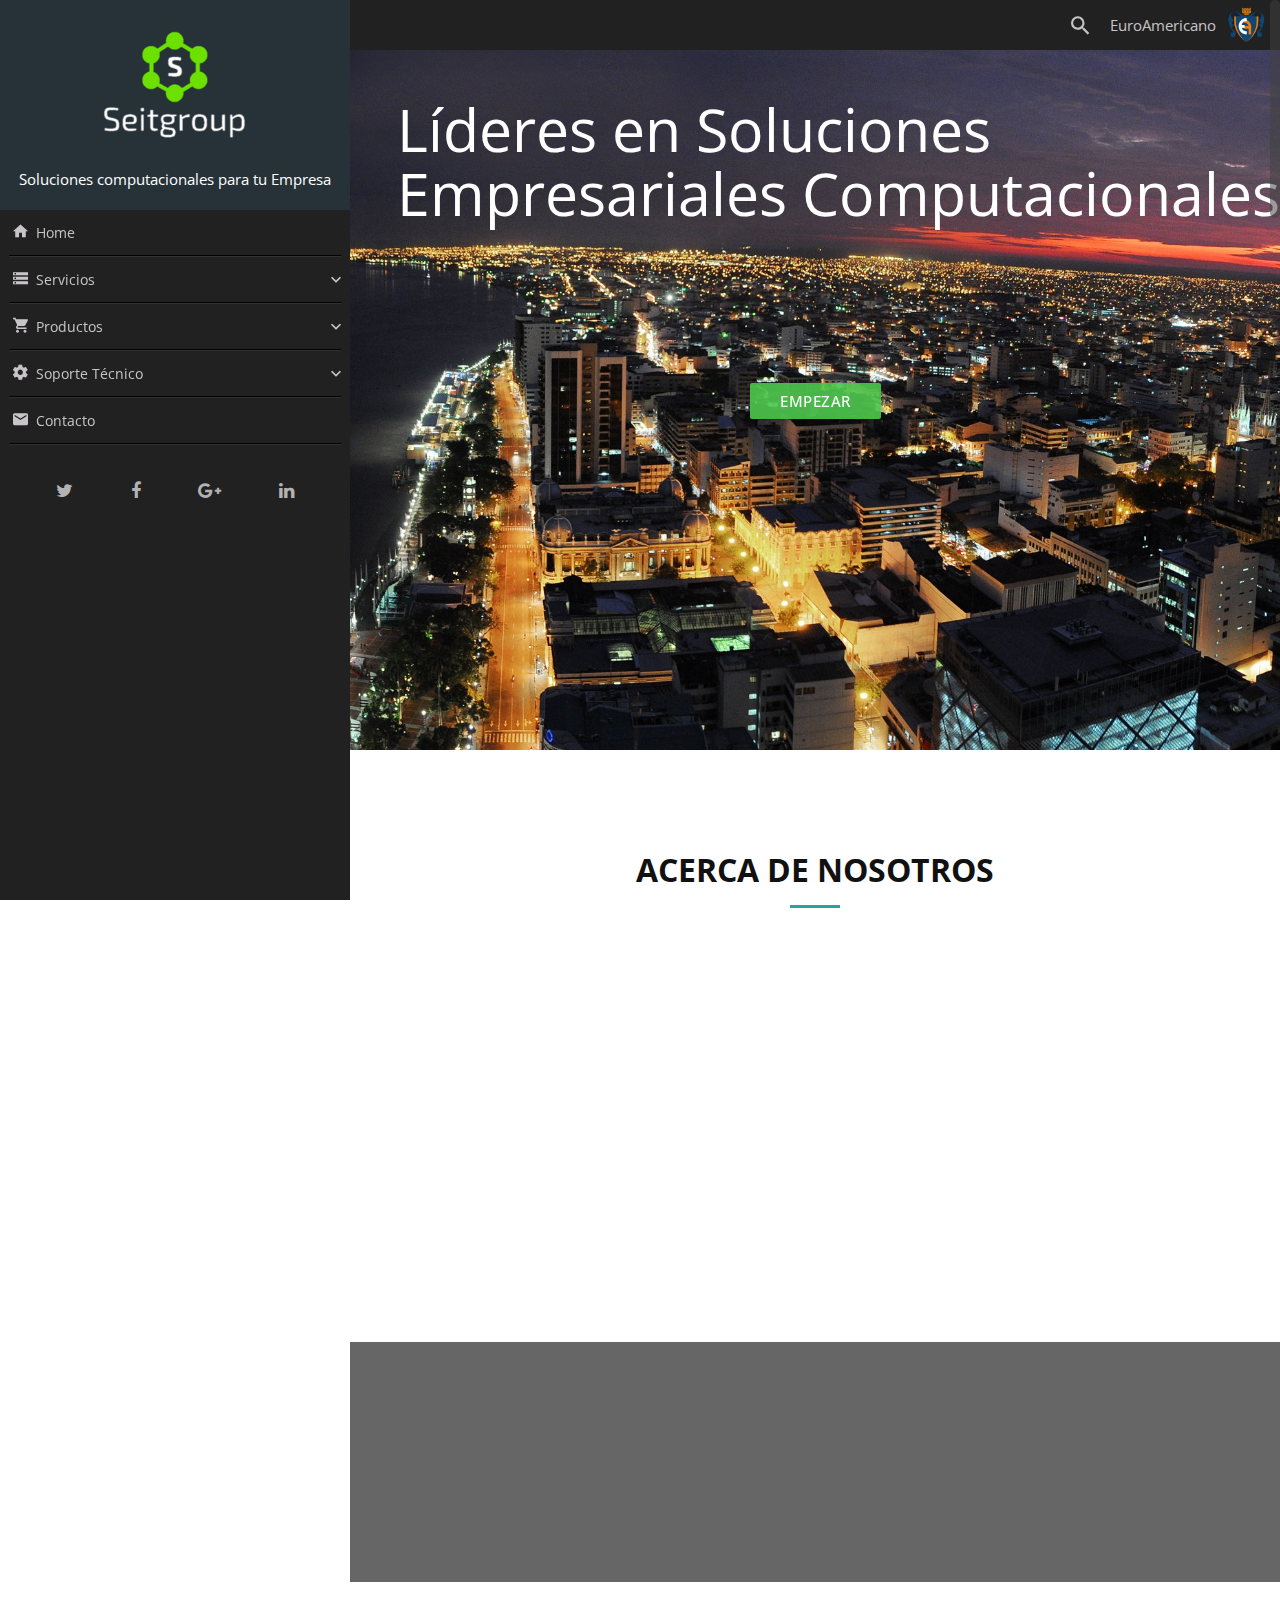
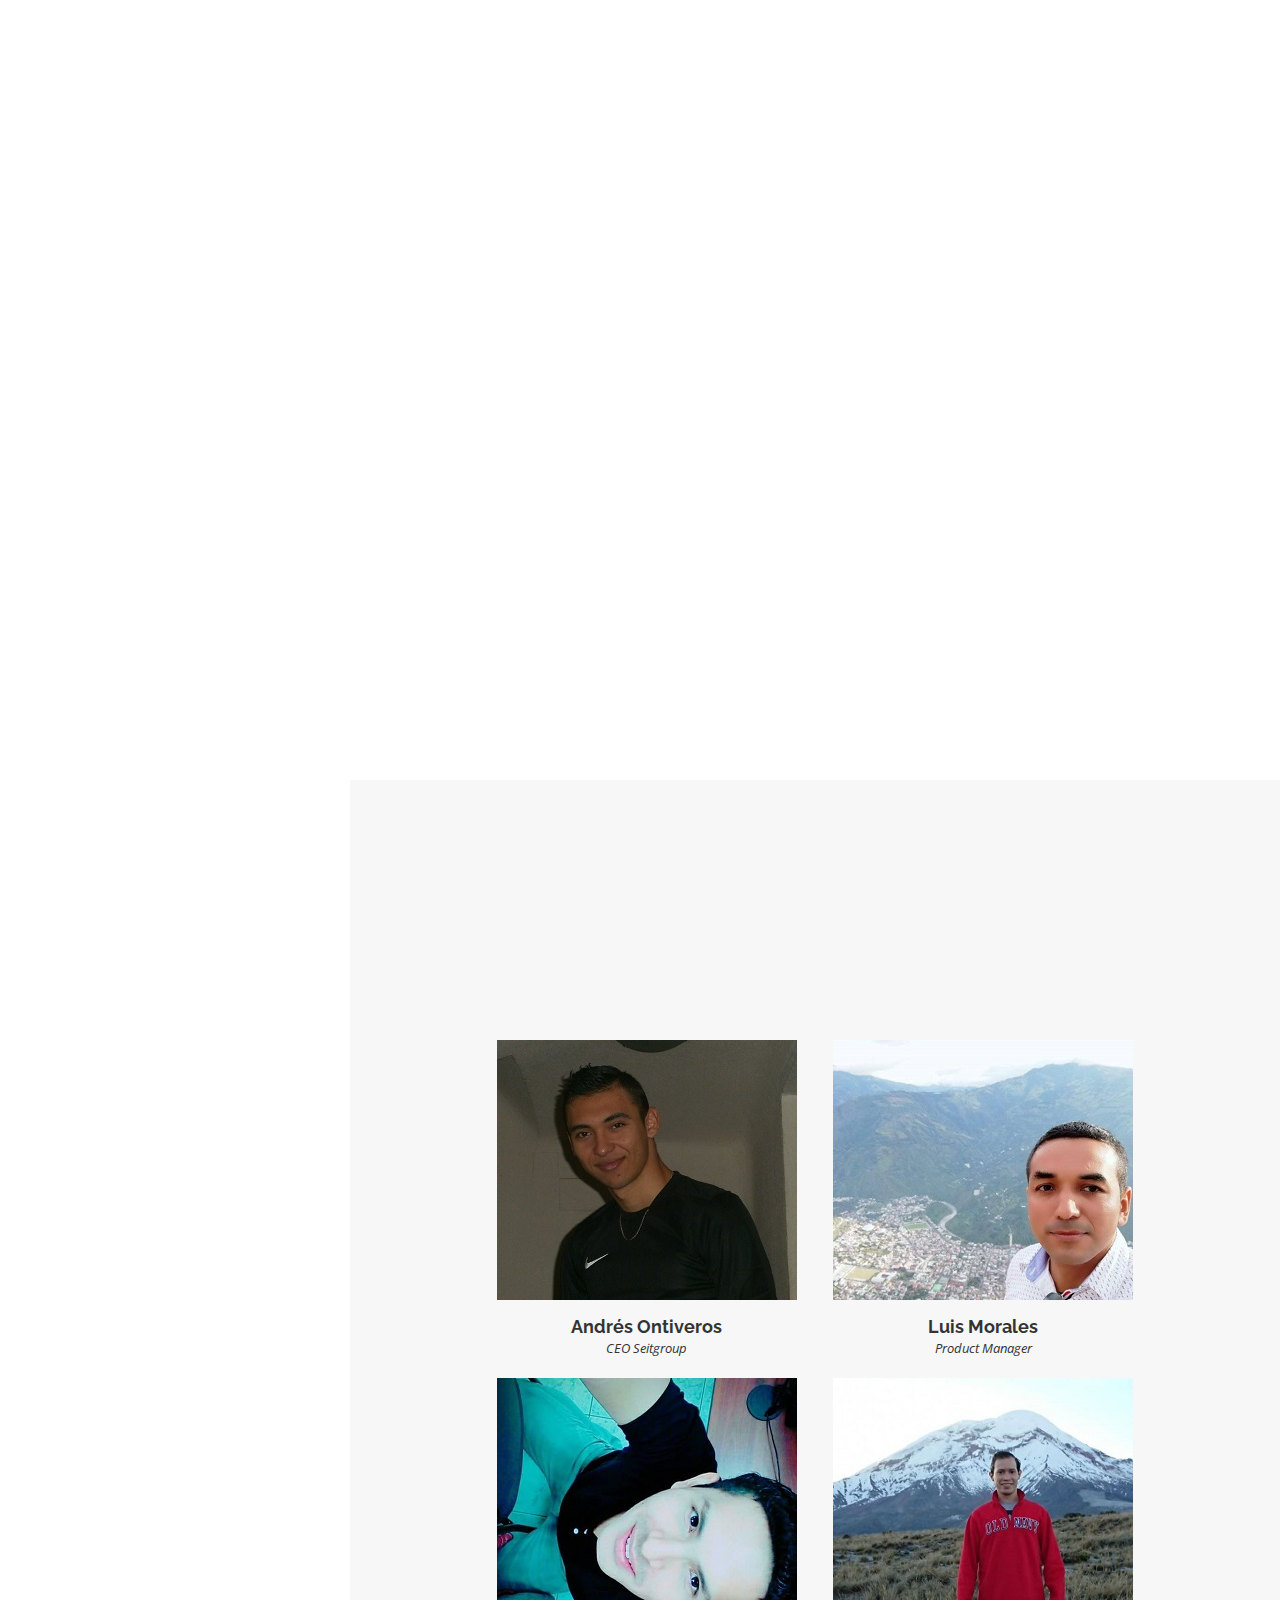
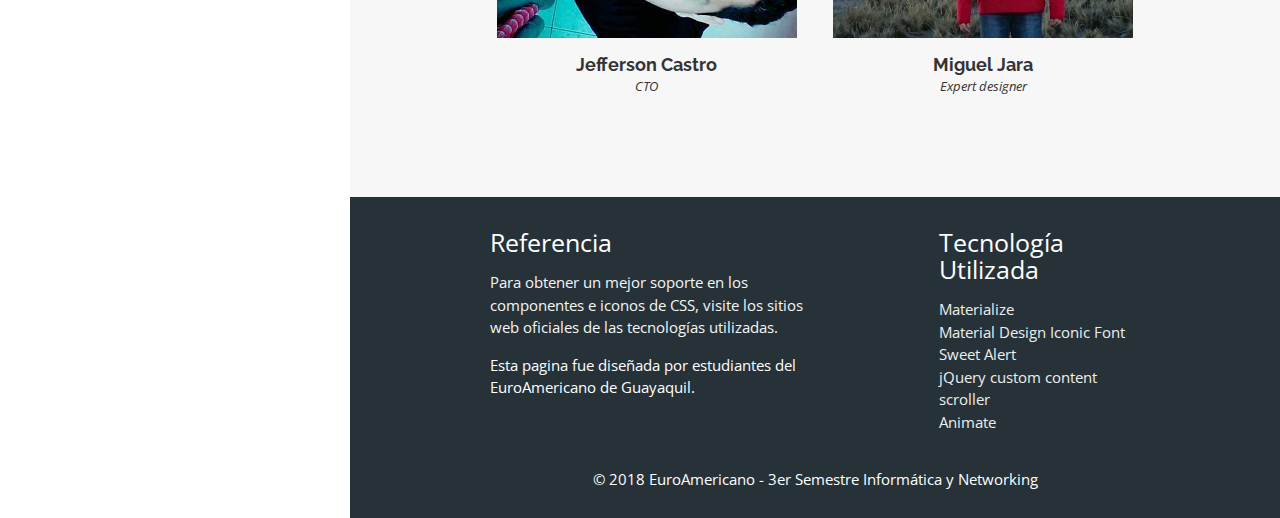
==== commit 94a7f209: "subiendo" ====
--- a/index.html
+++ b/index.html
@@ -19,6 +19,12 @@
   </head>
 
   <body>
+
+    <!-- =================
+    Audio principal
+    ======================-->
+
+    <audio autoplay src="assets/audio/audio.mp3"></audio>
 
       <!-- =================
       Navegación Lateral
--- a/css/style.css
+++ b/css/style.css
@@ -582,6 +582,38 @@
   color: #18d26e;
 }
 
+#contacto .form #sendmessage {
+  color: #03C4EB;
+  border: 1px solid #03C4EB;
+  display: none;
+  text-align: center;
+  padding: 15px;
+  font-weight: 600;
+  margin-bottom: 15px;
+}
+
+#contacto .form #errormessage {
+  color: red;
+  display: none;
+  border: 1px solid red;
+  text-align: center;
+  padding: 15px;
+  font-weight: 600;
+  margin-bottom: 15px;
+}
+
+#contact .form #sendmessage.show, #contact .form #errormessage.show, #contact .form .show {
+  display: block;
+}
+
+#contact .form .validation {
+  color: red;
+  display: none;
+  margin: 0 0 20px;
+  font-weight: 400;
+  font-size: 13px;
+}
+
 #contacto .form button[type="submit"] {
   background: #18d26e;
   border: 0;
